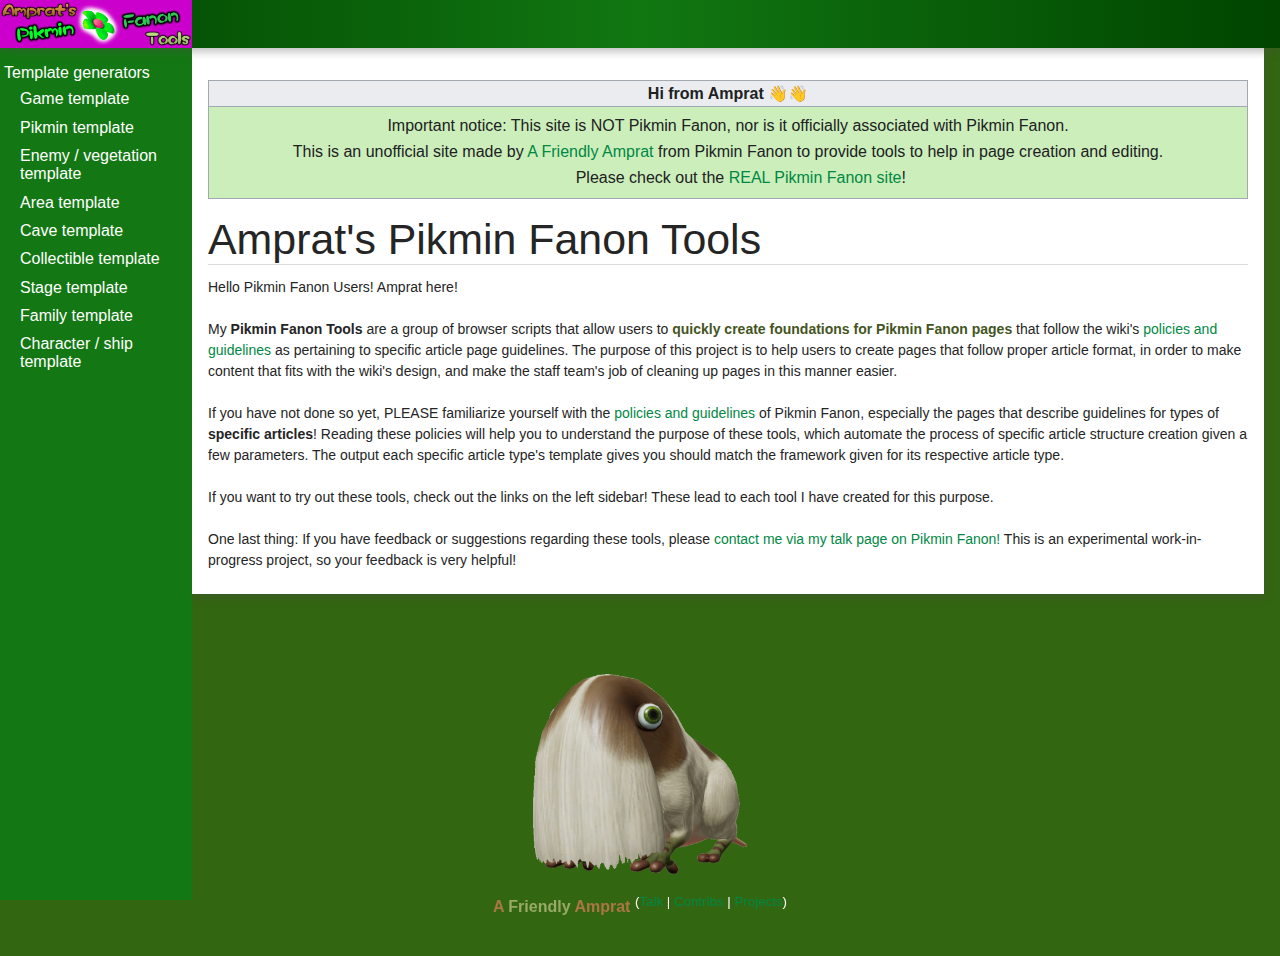
==== index.html @ d7976a55 "Add files via upload" ====
<!DOCTYPE html>
<html lang="en" dir="ltr">
	<head>
		<link rel="icon" type="image/x-icon" href="images/favicon.ico">
		<link rel="stylesheet" href="stylesheets/pf.css">
		<title>Amprat's PF Tools</title>
	</head>
	
	<body class="mediawiki ltr sitedir-ltr mw-hide-empty-elt ns-4 ns-subject mw-editable page-PikminFanon_About rootpage-PikminFanon_About skin-refreshed action-view skin--responsive">		
			<header id="header-wrapper" role="navigation">
				<div id="site-navigation-header" class="site-navigation header-section">
						<div class="site-navigation-full-logos single-wiki">
						<a href="index.html" class="refreshed-logo refreshed-logo-current header-button"><img src="images/SideWiki.png" alt="Amprat's Pikmin Fanon Tools" class="site-navigation-logo-img site-navigation-logo-full"></a></div>
				</div>
			</header>
			<div id="sidebar-wrapper">
				<div id="sidebar">
					<div id="site-navigation-sidebar-heading-categories-sidebar-wrapper">
										</div>
										<div class="sidebar-content sidebar-section">
							<span class="sidebar-heading">Template generators</span>
							<ul>
								<li class="sidebar-link mw-list-item"><a href="game.html" class="sidebar-item">Game template</a></li>
								<li class="sidebar-link mw-list-item"><a href="pikmin.html" class="sidebar-item">Pikmin template</a></li>
								<li class="sidebar-link mw-list-item"><a href="enemy.html" class="sidebar-item">Enemy / vegetation template</a></li>
								<li class="sidebar-link mw-list-item"><a href="area.html" class="sidebar-item">Area template</a></li>
								<li class="sidebar-link mw-list-item"><a href="cave.html" class="sidebar-item">Cave template</a></li>
								<li class="sidebar-link mw-list-item"><a href="treasure.html" class="sidebar-item">Collectible template</a></li>
								<li class="sidebar-link mw-list-item"><a href="stage.html" class="sidebar-item">Stage template</a></li>
								<li class="sidebar-link mw-list-item"><a href="family.html" class="sidebar-item">Family template</a></li>
								<li class="sidebar-link mw-list-item"><a href="character.html" class="sidebar-item">Character / ship template</a></li>
							</ul>
						</div>
				</div>
			</div>
			<div id="content-footer-wrapper">
				<div id="content-wrapper" class="mw-body-content" role="main">
	<div id="site-notice" role="banner">
	<div id="localNotice"><div class="sitenotice" lang="en" dir="ltr"><table class="wikitable" id="wikiSiteNotice" style="background: #cceebb; text-align: center; width: 100%;">
	<tbody><tr>
	<th>Hi from Amprat 👋👋
	</th></tr>
	<tr>
	<td>
	<p>Important notice: This site is NOT Pikmin Fanon, nor is it officially associated with Pikmin Fanon.</p>
	<p>This is an unofficial site made by <a href="https://pikminfanon.com/wiki/User:A_Friendly_Amprat" title="User:A Friendly Amprat">A Friendly Amprat</a> from Pikmin Fanon to provide tools to help in page creation and editing.</p>
	<dl><dd>Please check out the <a href="https://pikminfanon.com" title="Pikmin Fanon">REAL Pikmin Fanon site</a>!</dd></dl>
	</td></tr></tbody></table></div></div>					</div>
									<main>
						<article>
							<header id="content-heading">
								<h1 id="firstHeading" class="firstHeading"><span class="mw-page-title-namespace">Amprat's Pikmin Fanon Tools</span></h1>
								<div class="mw-indicators">
	</div>
							</header>
							<div id="main-title-messages">
								<div id="siteSub">From Pikmin Fanon</div>
														</div>
															<div id="content" role="article" class="ve-init-mw-desktopArticleTarget-targetContainer">
		<div id="mw-content-text" class="mw-body-content mw-content-ltr" lang="en" dir="ltr"><div class="mw-parser-output"><p>
		Hello Pikmin Fanon Users! Amprat here!<br><br>
		My <b>Pikmin Fanon Tools</b> are a group of browser scripts that allow users to <b><span style="color:#452">quickly create foundations for Pikmin Fanon pages</span></b> that follow the wiki's <a href="https://pikminfanon.com/wiki/PikminFanon:Policies_and_guidelines" title="PikminFanon:Policies and guidelines">policies and guidelines</a> as pertaining to specific article page guidelines.
		The purpose of this project is to help users to create pages that follow proper article format, in order to make content that fits with the wiki's design, and make the staff team's job of cleaning up pages in this manner easier.<br><br>
		If you have not done so yet, PLEASE familiarize yourself with the <a href="https://pikminfanon.com/wiki/PikminFanon:Policies_and_guidelines" title="PikminFanon:Policies and guidelines">policies and guidelines</a> of Pikmin Fanon, especially the pages that describe guidelines for types of <b>specific articles</b>! Reading these policies will help you to understand the purpose of these tools, which automate the process of specific article structure creation given a few parameters. The output each specific article type's template gives you should match the framework given for its respective article type.<br><br>
		If you want to try out these tools, check out the links on the left sidebar! These lead to each tool I have created for this purpose.<br><br>
		One last thing: If you have feedback or suggestions regarding these tools, please <a href="https://pikminfanon.com/wiki/User_talk:A_Friendly_Amprat" title="User talk:A Friendly Amprat">contact me via my talk page on Pikmin Fanon!</a> This is an experimental work-in-progress project, so your feedback is very helpful!
		</p></div></div>
	</div>
	</div>
	</div>
	
	<div>
		 <img src="images/Amprat.png" style="display:block; margin:auto; height:200px; position:relative; top:80px; padding-bottom:40px;" alt="A Friendly Amprat">
		 <p style="display:block; text-align: center; margin:auto; position:relative; top:60px; color: white; padding-bottom:40px;">
			<b><a href="https://pikminfanon.com/wiki/User:A_Friendly_Amprat" title="User:A Friendly Amprat"><span style="color: #A74; text-decoration: inherit; -moz-text-decoration-color: #A74; text-decoration-color: #A74;">A <span style="color:#9A6">Friendly</span> Amprat</span></a></b> <sup>(<a href="https://pikminfanon.com/wiki/User_talk:A_Friendly_Amprat" title="User talk:A Friendly Amprat">Talk</a> | <a href="https://pikminfanon.com/wiki/Special:Contributions/A_Friendly_Amprat" title="Special:Contributions/A Friendly Amprat">Contribs</a> | <a href="https://pikminfanon.com/wiki/User:A_Friendly_Amprat/Projects" title="User:A Friendly Amprat/Projects">Projects</a>)</sup>
		 </p>
	</div>

	</body>
</html>
---- stylesheets/pf.css ----
.articleSourceCode {
	display: block;
	margin-top: 16px;
	margin-bottom: 12px;
	min-height: 300px;
	padding: 1em;
}

.paramLine {
	margin: 5px;
}

/*
	CSS rules copied from Pikmin Fanon. https://pikminfanon.com/
*/

.client-js .mw-content-ltr .mw-editsection-bracket:first-of-type,
.client-js .mw-content-rtl .mw-editsection-bracket:first-of-type,
.client-js .mw-content-rtl .mw-editsection-bracket:not(:first-of-type),
.client-js .mw-content-ltr .mw-editsection-bracket:not(:first-of-type) {
  margin:0;
  color:inherit
}
.mw-parser-output a.external {
  background-image:linear-gradient(transparent,transparent),url("data:image/svg+xml,%3Csvg xmlns=%22http://www.w3.org/2000/svg%22 width=%2212%22 height=%2212%22%3E %3Cpath fill=%22%23fff%22 stroke=%22%23080%22 d=%22M1.5 4.518h5.982V10.5H1.5z%22/%3E %3Cpath fill=%22%23080%22 d=%22M5.765 1H11v5.39L9.427 7.937l-1.31-1.31L5.393 9.35l-2.69-2.688 2.81-2.808L4.2 2.544z%22/%3E %3Cpath fill=%22%23fff%22 d=%22M9.995 2.004l.022 4.885L8.2 5.07 5.32 7.95 4.09 6.723l2.882-2.88-1.85-1.852z%22/%3E %3C/svg%3E")
}
.mw-parser-output a[href$=".pdf"].external,
.mw-parser-output a[href*=".pdf?"].external,
.mw-parser-output a[href*=".pdf#"].external,
.mw-parser-output a[href$=".PDF"].external,
.mw-parser-output a[href*=".PDF?"].external,
.mw-parser-output a[href*=".PDF#"].external {
  background:url(//upload.wikimedia.org/wikipedia/commons/4/4d/Icon_pdf_file.png) no-repeat right;
  padding:8px 18px 8px 0
}
.infobox {
  clear:right
}
.module-navbox > .mw-collapsible-toggle {
  font-weight:bold;
  transform:translate(-8px,3.15px) 
}
.lua-navbox td,
.lua-navbox th {
  padding:5px
}
.lua-navbox td {
  width:100%
}
.lua-navbox tr:nth-child(even) td {
  background:rgb(0,0,0,.1) 
}
.lua-navbox tr:last-of-type th {
  border-radius:0 0 0 12px
}
.lua-navbox tr:last-of-type td {
  border-radius:0 0 12px 0 
}
.lua-navbox ul {
  margin:0
}
.lua-navbox ul li {
  display:inline
}
.lua-navbox ul li:not(:last-child):after {
  content:" • " 
}
@media screen and (max-width:925px) {
  .lua-navbox {
    width:100%;
    text-align:center
  }
  .lua-navbox th,
  .lua-navbox td {
    display:block
  }
  .lua-navbox td {
    margin-top:2px
  }
  .lua-navbox tr:last-of-type th {
    border-radius:0 
  }
  .lua-navbox tr:last-of-type td {
    border-radius:0 0 12px 12px 
  }
}
#mw_metadata .exif-gpslatitude,
#mw_metadata .exif-gpslongitude,
#mw_metadata .exif-artist {
  display:none
}
body {
  background:#361;
  font-family:'Helvetica Neue',Helvetica,Arial,sans-serif
}
element.style {
}
#header-wrapper {
  background:linear-gradient(to left,#040 0,#171 50%,#040 100%)
}
element.style {
}
.refreshed-dropdown-tray a,
#refreshed-toolbox a,
.catlinks a {
  color:#171
}
element.style {
}
a {
  text-decoration:none;
  color:#171;
  background:none
}
element.style {
}
.mw-parser-output a.extiw,
.mw-parser-output a.external {
  color:#094
}
element.style {
}
#sidebar-toggler-checkbox:checked ~ #sidebar-wrapper {
  transform:translateX(0);
  box-shadow:0 3px 9px 0 rgb(75 75 75 / 40%)
}
@media screen and (max-width:719px) #sidebar-wrapper {
  background:#094
}
#sidebar-wrapper {
  background:#137813
}
.header-button:hover {
  background:#cc00cc!important
}
a,
#p-personal li a,
#p-cactions li a,
#bodyContent a.extiw,
#bodyContent a.external {
  color:#084
}
a:visited,
#bodyContent a.extiw:visited,
#bodyContent a.external:visited {
  color:#084
}
a:hover,
#p-personal li a:hover,
#bodyContent a.extiw:hover,
#bodyContent a.external:hover {
  color:#cbd
}
a:visited:hover,
#bodyContent a.extiw:visited:hover,
#bodyContent a.external:visited:hover {
  color:#0b4
}
a.new:link,
a.new:visited,
#p-personal li a.new,
#p-cactions .new a,
#p-personal li a.new:visited,
#p-cactions .new a:visited {
  color:#bb0
}
a.sidebar-item {
  padding-top:0.2em;
  padding-bottom:0.2em;
  color:#FFF;
  padding-left:1em;
  padding-right:1em;
  border-left:0.3em solid transparent;
  border-right:0.3em solid transparent;
  text-decoration:none;
  display:block
}
@media (max-width:720px) {
  .infobox {
    float:none!important;
    width:100%!important
  }
}
/* Cached 20241205040336 */


.embedvideo {
  margin:0;
  max-width:100%;
  display:inline-block
}
.embedvideo-wrapper {
  position:relative;
  display:block
}
.embedvideo-player {
  width:100%;
  height:100%
}
.embedvideo-consent {
  z-index:1;
  background-color:#eaecf0
}
.embedvideo-player,
.embedvideo-consent {
  position:absolute;
  left:0;
  right:0;
  top:0;
  bottom:0;
  overflow:hidden
}
.embedvideo-overlay {
  display:none
}
.embedvideo--autoresize {
  width:100%;
  aspect-ratio:1.77777778
}
.embedvideo--autoresize .embedvideo-wrapper {
  height:100%
}
.embedvideo.mw-halign-right {
  margin:0 0 0.5em 0.5em;
  clear:right;
  float:right
}
.embedvideo.mw-halign-left {
  margin:0 0.5em 0.5em 0;
  clear:left;
  float:left
}
.embedvideo.mw-halign-none {
  clear:none;
  float:none
}
.embedvideo.mw-halign-center {
  margin:0 auto;
  display:table;
  border-collapse:collapse;
  clear:none;
  float:none
}
.embedvideo.mw-halign-right,
.embedvideo.mw-halign-left,
.embedvideo.mw-halign-none,
.embedvideo.mw-halign-center {
  display:block
}
.embedvideo.mw-valign-middle {
  vertical-align:middle
}
.embedvideo.mw-valign-baseline {
  vertical-align:baseline
}
.embedvideo.mw-valign-sub {
  vertical-align:sub
}
.embedvideo.mw-valign-super {
  vertical-align:super
}
.embedvideo.mw-valign-top {
  vertical-align:top
}
.embedvideo.mw-valign-text-top {
  vertical-align:text-top
}
.embedvideo.mw-valign-bottom {
  vertical-align:bottom
}
.embedvideo.mw-valign-text-bottom {
  vertical-align:text-bottom
}
.embedvideo figcaption {
  font-size:88.4%;
  padding:3px 0
}
video.thumbborder,
audio.thumbborder {
  border:1pt solid #c8ccd1
}
@media screen {
  .mw-inputbox-centered {
    margin-left:auto;
    margin-right:auto;
    text-align:center
  }
  .mw-inputbox-inline {
    display:inline
  }
  .mw-inputbox-element.mw-inputbox-element {
    display:inline-table;
    white-space:nowrap
  }
  .mw-inputbox-input {
    margin-bottom:0.5em
  }
  .mw-inputbox-createbox:required:invalid ~ .mw-ui-button {
    background-color:#c8ccd1;
    color:#fff;
    border-color:#c8ccd1;
    cursor:default
  }
}
@media print {
  .mw-inputbox-centered,
  .bodySearch,
  .createbox,
  .searchbox,
  .commentbox,
  .mw-movebox {
    display:none
  }
}
.client-nojs #ca-ve-edit,
.ve-not-available #ca-ve-edit,
.client-nojs .mw-editsection-divider,
.ve-not-available .mw-editsection-divider,
.client-nojs .mw-editsection-visualeditor,
.ve-not-available .mw-editsection-visualeditor {
  display:none
}
.client-js .mw-content-ltr .mw-editsection-bracket:first-of-type,
.client-js .mw-content-rtl .mw-editsection-bracket:not(:first-of-type) {
  margin-right:0.25em;
  color:#54595d
}
.client-js .mw-content-rtl .mw-editsection-bracket:first-of-type,
.client-js .mw-content-ltr .mw-editsection-bracket:not(:first-of-type) {
  margin-left:0.25em;
  color:#54595d
}
.mw-ui-button {
  background-color:#f8f9fa;
  color:#202122;
  display:inline-block;
  box-sizing:border-box;
  margin:0;
  border:1px solid #a2a9b1;
  border-radius:0;
  cursor:pointer;
  vertical-align:middle;
  font-family:inherit;
  font-size:1em;
  font-weight:bold;
  line-height:1.28571429em;
  text-align:center;
  -webkit-appearance:none
}
.mw-ui-button:not(.mw-ui-icon-element) {
  min-height:32px;
  min-width:4em;
  max-width:28.75em;
  padding:5px 12px
}
.mw-ui-button:not(:disabled) {
  transition-property:background-color,color,border-color,box-shadow;
  transition-duration:100ms
}
.mw-ui-button:not(:disabled):visited {
  color:#202122
}
.mw-ui-button:not(:disabled):hover {
  background-color:#fff;
  color:#404244;
  border-color:#a2a9b1
}
.mw-ui-button:not(:disabled):focus {
  color:#202122;
  border-color:#36c;
  box-shadow:inset 0 0 0 1px #36c,inset 0 0 0 2px #fff;
  outline-width:0
}
.mw-ui-button:not(:disabled):focus::-moz-focus-inner {
  border-color:transparent;
  padding:0
}
.mw-ui-button:not(:disabled):active,
.mw-ui-button:not(:disabled).is-on {
  background-color:#c8ccd1;
  color:#000;
  border-color:#72777d;
  box-shadow:none
}
.mw-ui-button:disabled {
  background-color:#c8ccd1;
  color:#fff;
  border-color:#c8ccd1;
  cursor:default
}
.mw-ui-button.mw-ui-icon-element:not(.mw-ui-icon-with-label-desktop) {
  color:transparent !important
}
.mw-ui-button.mw-ui-icon-element:not(.mw-ui-icon-with-label-desktop) span {
  display:block;
  position:absolute !important;
  clip:rect(1px,1px,1px,1px);
  width:1px;
  height:1px;
  margin:-1px;
  border:0;
  padding:0;
  overflow:hidden
}
@media all and (max-width:1000px) {
  .mw-ui-button.mw-ui-icon-element.mw-ui-icon-with-label-desktop {
    color:transparent !important
  }
  .mw-ui-button.mw-ui-icon-element span {
    display:block;
    position:absolute !important;
    clip:rect(1px,1px,1px,1px);
    width:1px;
    height:1px;
    margin:-1px;
    border:0;
    padding:0;
    overflow:hidden
  }
}
.mw-ui-button.mw-ui-quiet,
.mw-ui-button.mw-ui-quiet.mw-ui-progressive,
.mw-ui-button.mw-ui-quiet.mw-ui-destructive {
  background-color:transparent;
  color:#202122;
  border-color:transparent;
  font-weight:bold
}
.mw-ui-button.mw-ui-quiet:not(.mw-ui-icon-element),
.mw-ui-button.mw-ui-quiet.mw-ui-progressive:not(.mw-ui-icon-element),
.mw-ui-button.mw-ui-quiet.mw-ui-destructive:not(.mw-ui-icon-element) {
  min-height:32px
}
input[type='checkbox']:hover + .mw-ui-button.mw-ui-quiet,
input[type='checkbox']:hover + .mw-ui-button.mw-ui-quiet.mw-ui-progressive,
input[type='checkbox']:hover + .mw-ui-button.mw-ui-quiet.mw-ui-destructive,
.mw-ui-button.mw-ui-quiet:hover,
.mw-ui-button.mw-ui-quiet.mw-ui-progressive:hover,
.mw-ui-button.mw-ui-quiet.mw-ui-destructive:hover {
  background-color:rgba(0,24,73,0.02745098);
  color:#202122;
  border-color:transparent
}
input[type='checkbox']:focus + .mw-ui-button.mw-ui-quiet,
input[type='checkbox']:focus + .mw-ui-button.mw-ui-quiet.mw-ui-progressive,
input[type='checkbox']:focus + .mw-ui-button.mw-ui-quiet.mw-ui-destructive,
.mw-ui-button.mw-ui-quiet:focus,
.mw-ui-button.mw-ui-quiet.mw-ui-progressive:focus,
.mw-ui-button.mw-ui-quiet.mw-ui-destructive:focus {
  color:#202122;
  border-color:#36c;
  box-shadow:inset 0 0 0 1px #36c,inset 0 0 0 2px #fff
}
input[type='checkbox']:active + .mw-ui-button.mw-ui-quiet,
input[type='checkbox']:active + .mw-ui-button.mw-ui-quiet.mw-ui-progressive,
input[type='checkbox']:active + .mw-ui-button.mw-ui-quiet.mw-ui-destructive,
.mw-ui-button.mw-ui-quiet:active,
.mw-ui-button.mw-ui-quiet.mw-ui-progressive:active,
.mw-ui-button.mw-ui-quiet.mw-ui-destructive:active {
  background-color:rgba(0,36,73,0.08235294);
  color:#000;
  border-color:#72777d;
  box-shadow:none
}
.mw-ui-button.mw-ui-quiet:disabled,
.mw-ui-button.mw-ui-quiet.mw-ui-progressive:disabled,
.mw-ui-button.mw-ui-quiet.mw-ui-destructive:disabled,
.mw-ui-button.mw-ui-quiet:disabled:hover,
.mw-ui-button.mw-ui-quiet.mw-ui-progressive:disabled:hover,
.mw-ui-button.mw-ui-quiet.mw-ui-destructive:disabled:hover,
.mw-ui-button.mw-ui-quiet:disabled:active,
.mw-ui-button.mw-ui-quiet.mw-ui-progressive:disabled:active,
.mw-ui-button.mw-ui-quiet.mw-ui-destructive:disabled:active {
  background-color:transparent;
  color:#72777d;
  border-color:transparent
}
.mw-ui-button.mw-ui-progressive:not(:disabled) {
  background-color:#36c;
  color:#fff;
  border-color:#36c
}
.mw-ui-button.mw-ui-progressive:not(:disabled):hover {
  background-color:#447ff5;
  border-color:#447ff5
}
.mw-ui-button.mw-ui-progressive:not(:disabled):focus {
  box-shadow:inset 0 0 0 1px #36c,inset 0 0 0 2px #fff
}
.mw-ui-button.mw-ui-progressive:not(:disabled):active,
.mw-ui-button.mw-ui-progressive:not(:disabled).is-on {
  background-color:#2a4b8d;
  border-color:#2a4b8d;
  box-shadow:none
}
.mw-ui-button.mw-ui-progressive:disabled {
  background-color:#c8ccd1;
  color:#fff;
  border-color:#c8ccd1
}
.mw-ui-button.mw-ui-progressive.mw-ui-quiet {
  color:#36c;
  background-color:transparent;
  border-color:transparent
}
input[type='checkbox']:hover + .mw-ui-button.mw-ui-progressive.mw-ui-quiet,
.mw-ui-button.mw-ui-progressive.mw-ui-quiet:hover {
  background-color:rgba(52,123,255,0.2);
  border-color:transparent;
  color:#447ff5
}
input[type='checkbox']:focus + .mw-ui-button.mw-ui-progressive.mw-ui-quiet,
.mw-ui-button.mw-ui-progressive.mw-ui-quiet:focus {
  color:#36c;
  border-color:#36c
}
input[type='checkbox']:active + .mw-ui-button.mw-ui-progressive.mw-ui-quiet,
.mw-ui-button.mw-ui-progressive.mw-ui-quiet:active {
  color:#fff;
  background-color:#2a4b8d;
  border-color:#2a4b8d
}
.mw-ui-button.mw-ui-destructive:not(:disabled) {
  background-color:#d33;
  color:#fff;
  border-color:#d33
}
.mw-ui-button.mw-ui-destructive:not(:disabled):hover {
  background-color:#ff4242;
  border-color:#ff4242
}
.mw-ui-button.mw-ui-destructive:not(:disabled):focus {
  box-shadow:inset 0 0 0 1px #d33,inset 0 0 0 2px #fff
}
.mw-ui-button.mw-ui-destructive:not(:disabled):active,
.mw-ui-button.mw-ui-destructive:not(:disabled).is-on {
  background-color:#b32424;
  border-color:#b32424;
  box-shadow:none
}
.mw-ui-button.mw-ui-destructive:disabled {
  background-color:#c8ccd1;
  color:#fff;
  border-color:#c8ccd1
}
.mw-ui-button.mw-ui-destructive.mw-ui-quiet {
  color:#d33;
  background-color:transparent;
  border-color:transparent
}
input[type='checkbox']:hover + .mw-ui-button.mw-ui-destructive.mw-ui-quiet,
.mw-ui-button.mw-ui-destructive.mw-ui-quiet:hover {
  background-color:rgba(209,29,19,0.2);
  border-color:transparent;
  color:#ff4242
}
input[type='checkbox']:focus + .mw-ui-button.mw-ui-destructive.mw-ui-quiet,
.mw-ui-button.mw-ui-destructive.mw-ui-quiet:focus {
  color:#d33;
  border-color:#d33
}
input[type='checkbox']:active + .mw-ui-button.mw-ui-destructive.mw-ui-quiet,
.mw-ui-button.mw-ui-destructive.mw-ui-quiet:active {
  color:#fff;
  background-color:#b32424;
  border-color:#b32424
}
.mw-ui-button.mw-ui-big {
  font-size:1.3em
}
.mw-ui-button.mw-ui-block {
  display:block;
  width:100%;
  margin-left:auto;
  margin-right:auto
}
a.mw-ui-button {
  text-decoration:none
}
a.mw-ui-button:hover,
a.mw-ui-button:focus {
  text-decoration:none
}
.mw-ui-button-group > * {
  min-width:48px;
  border-radius:0;
  float:left
}
.mw-ui-button-group > *:first-child {
  border-top-left-radius:0;
  border-bottom-left-radius:0
}
.mw-ui-button-group > *:not(:first-child) {
  border-left:0
}
.mw-ui-button-group > *:last-child {
  border-top-right-radius:0;
  border-bottom-right-radius:0
}
.mw-ui-button-group .is-on .button {
  cursor:default
}
.mw-ui-checkbox {
  display:table;
  position:relative;
  line-height:1.5625em;
  vertical-align:middle
}
.mw-ui-checkbox * {
  font-size:inherit;
  vertical-align:middle
}
.mw-ui-checkbox [type='checkbox'] {
  display:table-cell;
  position:relative;
  width:1.5625em;
  height:1.5625em;
  max-width:none;
  opacity:0;
  z-index:1
}
.mw-ui-checkbox [type='checkbox'] + label {
  display:table-cell;
  padding-left:0.4em
}
.mw-ui-checkbox [type='checkbox'] + label:before {
  content:'';
  background-color:#fff;
  background-origin:border-box;
  background-position:center center;
  background-repeat:no-repeat;
  background-size:0 0;
  box-sizing:border-box;
  position:absolute;
  top:50%;
  left:0;
  width:1.5625em;
  height:1.5625em;
  margin-top:-0.78125em;
  border:1px solid #72777d;
  border-radius:0
}
.mw-ui-checkbox [type='checkbox']:checked + label:before {
  background-image:url(/w/resources/src/mediawiki.ui.checkbox/images/checkbox-checked.svg?8153e);
  background-size:90% 90%
}
.mw-ui-checkbox [type='checkbox']:enabled {
  cursor:pointer
}
.mw-ui-checkbox [type='checkbox']:enabled + label {
  cursor:pointer
}
.mw-ui-checkbox [type='checkbox']:enabled + label:before {
  cursor:pointer;
  transition:background-color 100ms,color 100ms,border-color 100ms,box-shadow 100ms
}
.mw-ui-checkbox [type='checkbox']:enabled:focus + label:before {
  border-color:#36c;
  box-shadow:inset 0 0 0 1px #36c
}
.mw-ui-checkbox [type='checkbox']:enabled:hover + label:before {
  border-color:#447ff5
}
.mw-ui-checkbox [type='checkbox']:enabled:active + label:before {
  background-color:#2a4b8d;
  border-color:#2a4b8d;
  box-shadow:inset 0 0 0 1px #2a4b8d
}
.mw-ui-checkbox [type='checkbox']:enabled:checked + label:before {
  background-color:#36c;
  border-color:#36c
}
.mw-ui-checkbox [type='checkbox']:enabled:checked:focus + label:before {
  background-color:#36c;
  border-color:#36c;
  box-shadow:inset 0 0 0 1px #36c,inset 0 0 0 2px #fff
}
.mw-ui-checkbox [type='checkbox']:enabled:checked:hover + label:before {
  background-color:#447ff5;
  border-color:#447ff5
}
.mw-ui-checkbox [type='checkbox']:enabled:checked:active + label:before {
  background-color:#2a4b8d;
  border-color:#2a4b8d
}
.mw-ui-checkbox [type='checkbox']:disabled + label:before {
  background-color:#c8ccd1;
  border-color:#c8ccd1
}
.mw-ui-input {
  background-color:#fff;
  color:#000;
  box-sizing:border-box;
  display:block;
  width:100%;
  border:1px solid #a2a9b1;
  border-radius:0;
  padding:6px 8px;
  box-shadow:inset 0 0 0 1px transparent;
  font-family:inherit;
  font-size:inherit;
  line-height:1.28571429em;
  vertical-align:middle
}
.mw-ui-input::-webkit-input-placeholder {
  color:#72777d;
  opacity:1
}
.mw-ui-input:-ms-input-placeholder {
  color:#72777d;
  opacity:1
}
.mw-ui-input::-moz-placeholder {
  color:#72777d;
  opacity:1
}
.mw-ui-input::placeholder {
  color:#72777d;
  opacity:1
}
.mw-ui-input:invalid {
  box-shadow:none
}
.mw-ui-input:hover {
  border-color:#72777d
}
.mw-ui-input:focus {
  border-color:#36c;
  box-shadow:inset 0 0 0 1px #36c;
  outline:0
}
.mw-ui-input:not(:disabled) {
  transition:color 100ms,border-color 100ms,box-shadow 100ms
}
.mw-ui-input:disabled {
  border-color:#eaecf0;
  color:#c8ccd1
}
.mw-ui-input[type='search'] {
  -webkit-appearance:none;
  -moz-appearance:textfield
}
.mw-ui-input[type='search']::-ms-clear {
  display:none
}
.mw-ui-input[type='search']::-webkit-search-cancel-button,
.mw-ui-input[type='search']::-webkit-search-decoration {
  -webkit-appearance:none
}
textarea.mw-ui-input {
  min-height:8em
}
.mw-ui-input-inline {
  display:inline-block;
  width:auto;
  max-width:100%
}
.mw-ui-input-large {
  margin-top:0;
  margin-bottom:0
}
.mw-ui-input-large + .mw-ui-input-large {
  margin-top:-1px
}
.mw-ui-input-large:focus {
  position:relative
}
input.mw-ui-input-large {
  padding:8px;
  font-size:1.75em;
  font-weight:bold;
  line-height:1.25em
}
@media (prefers-reduced-motion:reduce) {
  *,
  ::before,
  ::after {
    animation-delay:-0.01ms !important;
    animation-duration:0.01ms !important;
    animation-iteration-count:1 !important;
    scroll-behavior:auto !important;
    transition-duration:0ms !important
  }
}
div.tright,
div.floatright,
table.floatright {
  clear:right;
  float:right
}
div.tleft,
div.floatleft,
table.floatleft {
  float:left;
  clear:left
}
div.floatright,
table.floatright {
  margin:0 0 0.5em 0.5em
}
div.floatleft,
table.floatleft {
  margin:0 0.5em 0.5em 0
}
div.thumb {
  width:auto;
  background-color:transparent;
  margin-bottom:0.5em
}
div.tleft {
  margin:0.5em 1.4em 1.3em 0
}
div.tright {
  margin:0.5em 0 1.3em 1.4em
}
.thumbcaption {
  text-align:left;
  line-height:1.4em;
  padding:3px
}
div.thumbinner {
  padding:3px;
  text-align:center;
  overflow:hidden
}
.mw-message-box {
  color:#000;
  box-sizing:border-box;
  margin-bottom:16px;
  border:1px solid;
  padding:12px 24px;
  word-wrap:break-word;
  overflow-wrap:break-word;
  overflow:hidden;
  background-color:#eaecf0;
  border-color:#a2a9b1
}
.mw-message-box > :only-child {
  margin:0
}
.mw-message-box h2 {
  color:inherit;
  display:block;
  border:0;
  font-size:1em;
  font-weight:bold
}
.mw-message-box .mw-logevent-loglines li {
  font-size:90%
}
.mw-message-box-error {
  background-color:#fee7e6;
  border-color:#d33
}
.mw-message-box-warning {
  background-color:#fef6e7;
  border-color:#fc3
}
.mw-message-box-success {
  background-color:#d5fdf4;
  border-color:#14866d
}
.toctogglecheckbox:checked ~ ul {
  display:none
}
@media screen and (max-width:719px) {
  .refreshed-dropdown-tray {
    left:0;
    right:0;
    font-size:1.2em
  }
  #user-info-dropdown-tray {
    right:0
  }
  body {
    overflow-x:hidden
  }
  #site-navigation-header .site-navigation-full-logos {
    display:none
  }
  #header-categories-user-info-search-wrapper {
    -webkit-flex-direction:row-reverse;
    -moz-flex-direction:row-reverse;
    flex-direction:row-reverse
  }
  #explore-header-categories {
    display:none
  }
  #user-info-dropdown-button .refreshed-username,
  #user-info-dropdown-button .refreshed-icon-refreshed-dropdown-expand {
    display:none
  }
  #sidebar-wrapper {
    z-index:103
  }
  div#sidebar-wrapper {
    margin-top:0
  }
  #header-search-dropdown-tray {
    padding-left:0.5em;
    padding-right:0.5em;
    width:100%;
    right:0
  }
  #searchInput {
    outline:0;
    border-bottom:3px solid transparent;
    padding-left:0.25em;
    padding-right:2.5em;
    width:100%
  }
  #searchInput:focus {
    border-color:currentColor
  }
  [dir=ltr] .searchButton {
    background-image:url("data:image/svg+xml,%3Csvg xmlns='http://www.w3.org/2000/svg' width='20' height='20' viewBox='0 0 20 20'%3E%3Cpath d='M10 2L8.59 3.42 14.17 9H2v2h12.17l-5.58 5.59L10 18l8-8-8-8z'/%3E%3C/svg%3E")
  }
  [dir=rtl] .searchButton {
    background-image:url("data:image/svg+xml,%3Csvg xmlns='http://www.w3.org/2000/svg' width='20' height='20' viewBox='0 0 20 20'%3E%3Cpath d='M2 10l8 8 1.4-1.4L5.8 11H18V9H5.8l5.6-5.6L10 2z'/%3E%3C/svg%3E")
  }
  #header-suggestions {
    margin-top:0.5em !important;
    width:100% !important;
    left:0 !important;
    right:0 !important
  }
  #header-suggestions .suggestions-result,
  #header-suggestions .suggestions-special {
    padding:0.75em 0.5em !important
  }
  #header-suggestions .suggestions-result {
    border-bottom:1px solid #ddd
  }
  #header-suggestions .suggestions-special {
    margin-top:0 !important
  }
  #sidebar-wrapper {
    font-size:1.2em
  }
  #content-heading {
    text-align:center
  }
  .mw-indicators {
    float:none;
    text-align:right
  }
  #refreshed-toolbox {
    font-size:1.25em;
    overflow-x:auto
  }
  #p-namespaces .ca-subject {
    display:none
  }
  .selected#ca-talk {
    display:none
  }
  .inline-tool-text {
    display:none
  }
  .p-views > a,
  .combined-tools-dropdown {
    margin-left:0.75em
  }
  #toolbox-dropdown-tray {
    font-size:inherit
  }
  .mw-indicator {
    display:none
  }
  #toc {
    font-size:1.25em;
    line-height:1.2em;
    width:100%;
    box-sizing:border-box
  }
  #catlinks {
    text-align:center;
    font-size:1.2em
  }
  .thumb.thumb {
    width:100% !important;
    margin:0 !important;
    text-align:center;
    float:none
  }
  .thumbinner.thumbinner {
    width:50% !important;
    padding:0.75em 0 !important;
    margin-bottom:0.5em;
    display:inline-block
  }
  .thumbinner img {
    width:100%;
    height:auto;
    border:0 !important
  }
  .thumbcaption {
    text-align:center !important;
    margin-bottom:-.75em !important
  }
  .magnify {
    display:none
  }
  .action-edit input[type="text"],
  .action-edit input[type="number"],
  .action-edit textarea {
    font-size:1.063em
  }
  #footer-wrapper {
    text-align:center;
    font-size:1.2em
  }
  .footer-row-item {
    margin-left:0.5em;
    margin-right:0.5em
  }
}
@media screen and (min-width:720px) and (max-width:1000px) {
  #p-tools {
    position:relative
  }
  #user-info-dropdown-tray {
    right:1em
  }
  .refreshed-dropdown-tray {
    width:12em
  }
  #sidebar-wrapper {
    z-index:103
  }
  div#sidebar-wrapper {
    margin-top:0
  }
  #header-search-dropdown-tray {
    padding-left:0.5em;
    padding-right:0.5em;
    width:20em;
    right:0
  }
  #searchInput {
    outline:0;
    border-bottom:3px solid transparent;
    padding-left:0.25em;
    padding-right:2.5em;
    width:100%
  }
  #searchInput:focus {
    border-color:currentColor
  }
  [dir=ltr] .searchButton {
    background-image:url("data:image/svg+xml,%3Csvg xmlns='http://www.w3.org/2000/svg' width='20' height='20' viewBox='0 0 20 20'%3E%3Cpath d='M10 2L8.59 3.42 14.17 9H2v2h12.17l-5.58 5.59L10 18l8-8-8-8z'/%3E%3C/svg%3E")
  }
  [dir=rtl] .searchButton {
    background-image:url("data:image/svg+xml,%3Csvg xmlns='http://www.w3.org/2000/svg' width='20' height='20' viewBox='0 0 20 20'%3E%3Cpath d='M2 10l8 8 1.4-1.4L5.8 11H18V9H5.8l5.6-5.6L10 2z'/%3E%3C/svg%3E")
  }
  #header-suggestions {
    margin-top:0.5em !important;
    width:20em !important;
    left:auto !important;
    right:0 !important
  }
  #header-suggestions .suggestions-result,
  #header-suggestions .suggestions-special {
    padding:0.75em 0.5em !important
  }
  #header-suggestions .suggestions-result {
    border-bottom:1px solid #ddd
  }
  #header-suggestions .suggestions-special {
    margin-top:0 !important
  }
  #site-navigation-header .site-navigation-icon-logos {
    display:none
  }
  #user-info-dropdown-button {
    width:auto;
    padding-left:0.5em;
    padding-right:0.5em
  }
  #site-navigation-sidebar-heading-categories-sidebar-wrapper {
    display:none
  }
  a#back-to-subject {
    display:none
  }
  .mw-indicator {
    display:inline-block
  }
}
@media screen and (min-width:1001px) {
  #p-tools {
    position:relative
  }
  a#back-to-subject {
    display:none
  }
  .refreshed-dropdown-tray {
    width:12em
  }
  #site-navigation-header .site-navigation-icon-logos {
    display:none
  }
  #user-info-dropdown-button {
    width:auto;
    padding-left:0.5em;
    padding-right:0.5em
  }
  #sidebar-toggler {
    display:none
  }
  div#sidebar {
    margin-top:0
  }
  #header-search-dropdown-tray {
    background:none;
    margin:inherit;
    padding:inherit;
    height:inherit;
    z-index:initial;
    box-shadow:none;
    display:inline-block;
    position:relative;
    width:15em;
    overflow-y:visible
  }
  #searchInput {
    position:absolute;
    top:50%;
    margin-top:-1em
  }
  .searchButton {
    right:0;
    background-image:url(data:image/svg+xml,%3Csvg%20xmlns%3D%22http%3A%2F%2Fwww.w3.org%2F2000%2Fsvg%22%20width%3D%2220%22%20height%3D%2220%22%20viewBox%3D%220%200%2020%2020%22%3E%3Cpath%20d%3D%22M19%2017l-5.15-5.15a7%207%200%201%200-2%202L17%2019zM3.5%208A4.5%204.5%200%201%201%208%2012.5%204.5%204.5%200%200%201%203.5%208z%22%2F%3E%3C%2Fsvg%3E)
  }
  #header-search-dropdown-button {
    display:none
  }
  #site-navigation-sidebar-heading-categories-sidebar-wrapper {
    display:none
  }
  #back-to-subject {
    display:none
  }
  .mw-indicator {
    display:inline-block
  }
}
@media screen {
  #header-wrapper,
  #sidebar-wrapper,
  #footer-wrapper {
    color:#fff
  }
  .header-button {
    background:transparent
  }
  .refreshed-dropdown-checkbox:focus ~ .header-button.refreshed-dropdown-button,
  .refreshed-collapsible-checkbox:focus ~ .header-button.refreshed-collapsible-button,
  #sidebar-toggler-checkbox:focus ~ #header-wrapper #sidebar-toggler-button {
    background:royalblue
  }
  .header-button:hover {
    background:midnightblue
  }
  .header-button:active,
  .refreshed-dropdown-checkbox:checked ~ .header-button.refreshed-dropdown-button,
  .refreshed-collapsible-checkbox:checked ~ .header-button.refreshed-collapsible-button,
  #sidebar-toggler-checkbox:checked ~ #header-wrapper #sidebar-toggler-button {
    background:midnightblue
  }
  .sidebar-button {
    background:transparent
  }
  .refreshed-collapsible-checkbox:focus ~ .sidebar-button.refreshed-collapsible-button {
    background:royalblue
  }
  .sidebar-button:hover {
    background:midnightblue
  }
  .sidebar-button:active,
  .refreshed-collapsible-checkbox:checked ~ .sidebar-button.refreshed-collapsible-button {
    background:midnightblue
  }
  .refreshed-dropdown-tray a,
  #refreshed-toolbox a,
  .catlinks a {
    color:#0645ad
  }
  .refreshed-dropdown-tray li.new a,
  #refreshed-toolbox .new a,
  .catlinks a.new {
    color:#ba0000
  }
  [dir=ltr] #ca-watch .loading,
  [dir=ltr] #ca-unwatch .loading,
  [dir=ltr] #ca-watch a:hover,
  [dir=ltr] #ca-unwatch a:hover {
    background-image:url("data:image/svg+xml,%3Csvg xmlns='http://www.w3.org/2000/svg' width='20' height='20' viewBox='0 0 20 20' fill='%230645ad'%3E%3Cpath d='M20 7h-7L10 .5 7 7H0l5.46 5.47-1.64 7 6.18-3.7 6.18 3.73-1.63-7zm-10 6.9V4.6l1.9 3.9h4.6l-3.73 3.4 1 4.28z'/%3E%3C/svg%3E")
  }
  [dir=rtl] #ca-watch .loading,
  [dir=rtl] #ca-unwatch .loading,
  [dir=rtl] #ca-watch a:hover,
  [dir=rtl] #ca-unwatch a:hover {
    background-image:url("data:image/svg+xml,%3Csvg xmlns='http://www.w3.org/2000/svg' width='20' height='20' viewBox='0 0 20 20' fill='%230645ad'%3E%3Cpath d='M5.4 12.5l-1.6 7 6.2-3.7 6.2 3.7-1.6-7L20 7h-7L10 .5 7 7H0l5.4 5.5zm.8 3.7l1-4.3-3.7-3.4h4.6L10 4.6v9.3l-3.8 2.3z'/%3E%3C/svg%3E")
  }
  #ca-unwatch a {
    background-image:url("data:image/svg+xml,%3Csvg xmlns='http://www.w3.org/2000/svg' width='20' height='20' viewBox='0 0 20 20' fill='%230645ad'%3E%3Cpath d='M20 7h-7L10 .5 7 7H0l5.46 5.47-1.64 7 6.18-3.7 6.18 3.73-1.63-7z'/%3E%3C/svg%3E%0A")
  }
  #ca-watch a {
    background-image:url("data:image/svg+xml,%3Csvg xmlns='http://www.w3.org/2000/svg' width='20' height='20' viewBox='0 0 20 20' fill='%230645ad'%3E%3Cpath d='M20 7h-7L10 .5 7 7H0l5.46 5.47-1.64 7 6.18-3.7 6.18 3.73-1.63-7zm-10 6.9l-3.76 2.27 1-4.28L3.5 8.5h4.61L10 4.6l1.9 3.9h4.6l-3.73 3.4 1 4.28z'/%3E%3C/svg%3E")
  }
  [dir=ltr] #mw-normal-catlinks::before {
    background-image:url("data:image/svg+xml,%3Csvg xmlns='http://www.w3.org/2000/svg' width='20' height='20' viewBox='0 0 20 20' fill='%230645ad'%3E%3Cpath d='M18.72 11L9 1.28A1 1 0 0 0 8.35 1H2a1 1 0 0 0-1 1v6.35a1 1 0 0 0 .28.65L11 18.72a1 1 0 0 0 1.37 0l6.38-6.38a1 1 0 0 0-.03-1.34zM5 7a2 2 0 1 1 2-2 2 2 0 0 1-2 2z'/%3E%3C/svg%3E")
  }
  [dir=rtl] #mw-normal-catlinks::before {
    background-image:url("data:image/svg+xml,%3Csvg xmlns='http://www.w3.org/2000/svg' width='20' height='20' viewBox='0 0 20 20' fill='%230645ad'%3E%3Cpath d='M1.2 12.3l6.4 6.4c.4.4 1 .4 1.4 0L18.7 9c.2-.2.3-.4.3-.6V2c0-.6-.4-1-1-1h-6.4c-.2 0-.5.1-.6.3L1.3 11c-.4.4-.4 1-.1 1.3zM13 5c0-1.1.9-2 2-2s2 .9 2 2-.9 2-2 2-2-.9-2-2z'/%3E%3C/svg%3E")
  }
  #toolbox-dropdown-button {
    background:#eee;
    color:#252525
  }
  #toolbox-dropdown-checkbox:focus ~ #refreshed-toolbox #toolbox-dropdown-button {
    background:royalblue;
    color:#fff
  }
  #toolbox-dropdown-button:hover {
    background:#ccc;
    color:#252525
  }
  #toolbox-dropdown-checkbox:checked ~ #refreshed-toolbox #toolbox-dropdown-button {
    background:#ccc;
    color:#252525
  }
  .refreshed-dropdown-triangle::after {
    border-bottom-color:#fff
  }
  .refreshed-dropdown-tray {
    background-color:#fff;
    color:#252525
  }
  .refreshed-dropdown-tray a {
    padding-top:0.2em;
    padding-bottom:0.2em;
    padding-left:1em;
    padding-right:1em;
    border-left:0.3em solid transparent;
    border-right:0.3em solid transparent;
    text-decoration:none
  }
  .refreshed-dropdown-tray a:focus,
  .refreshed-dropdown-tray a:hover,
  .refreshed-dropdown-tray a:active,
  .refreshed-dropdown-tray a.selected {
    border-left-color:currentColor
  }
  .refreshed-dropdown-tray a:active {
    background-color:#eee
  }
  .refreshed-dropdown-tray a .refreshed-icon {
    vertical-align:middle
  }
  .refreshed-dropdown-checkbox:checked ~ .refreshed-dropdown-button .explore-submenu-dropdown-anchor {
    padding-top:0.2em;
    padding-bottom:0.2em;
    padding-left:1em;
    padding-right:1em;
    border-left:0.3em solid transparent;
    border-right:0.3em solid transparent;
    text-decoration:none;
    border-left-color:currentColor;
    background-color:#eee
  }
  .refreshed-dropdown-checkbox:checked ~ .refreshed-dropdown-button .explore-submenu-dropdown-anchor:focus,
  .refreshed-dropdown-checkbox:checked ~ .refreshed-dropdown-button .explore-submenu-dropdown-anchor:hover,
  .refreshed-dropdown-checkbox:checked ~ .refreshed-dropdown-button .explore-submenu-dropdown-anchor:active,
  .refreshed-dropdown-checkbox:checked ~ .refreshed-dropdown-button .explore-submenu-dropdown-anchor.selected {
    border-left-color:currentColor
  }
  .refreshed-dropdown-checkbox:checked ~ .refreshed-dropdown-button .explore-submenu-dropdown-anchor:active {
    background-color:#eee
  }
  .refreshed-dropdown-checkbox:checked ~ .refreshed-dropdown-button .explore-submenu-dropdown-anchor .refreshed-icon {
    vertical-align:middle
  }
  .refreshed-collapsible-tray {
    background-color:midnightblue
  }
  #content-wrapper {
    background-color:#fff;
    font-family:'Helvetica Neue',Helvetica,Arial,sans-serif;
    color:#252525
  }
  .firstHeading,
  .mw-headline,
  #mw-content-text h1,
  #mw-content-text h2,
  #mw-content-text h3,
  #mw-content-text h4,
  #mw-content-text h5,
  #mw-content-text h6 {
    color:#252525
  }
}
@media screen and (min-width:1001px) {
  #header-wrapper,
  .refreshed-logo-sidebar-current,
  #site-navigation-sidebar-collapsible-button {
    height:3em
  }
  #explore-header-categories-dropdowns {
    margin-top:-3em
  }
  #content-footer-wrapper {
    margin-top:3em
  }
  #refreshed-toolbox {
    top:3em
  }
  #sidebar-wrapper,
  #sidebar {
    margin-top:3em
  }
  .header-button-textless {
    width:3em
  }
  .mw-headline {
    padding-top:3em;
    margin-top:-3em
  }
  .refreshed-icon-refreshed-menu,
  .refreshed-icon-search,
  .refreshed-icon-refreshed-explore {
    width:1.5em;
    height:auto
  }
  #sidebar-wrapper {
    width:12em
  }
  #content-footer-wrapper {
    margin-left:12em
  }
  .single-wiki .refreshed-logo-current,
  .refreshed-logo-other .site-navigation-logo-img,
  .refreshed-logo-other .site-navigation-logo-text {
    width:12em;
    max-width:12em
  }
  .multiple-wikis .refreshed-logo-current {
    width:10em;
    max-width:10em
  }
  #site-navigation-header-dropdown-tray {
    min-width:12em
  }
  #content-footer-wrapper {
    margin-left:12em
  }
  .refreshed-toolbox-stuck {
    left:12em
  }
  #content-footer-wrapper {
    margin-right:1em
  }
  .refreshed-toolbox-stuck {
    right:1em
  }
  #user-info-search-wrapper {
    margin-right:1em
  }
  .refreshed-toolbox-sticky {
    position:-webkit-sticky;
    position:sticky
  }
  .refreshed-toolbox-stuck {
    background-color:#fff;
    padding-left:1em;
    padding-right:1em;
    margin:0 -1em;
    box-shadow:0 3px 9px 0 rgba(75,75,75,0.4)
  }
}
@media screen and (min-width:720px) and (max-width:1000px) {
  #header-wrapper,
  .refreshed-logo-sidebar-current,
  #site-navigation-sidebar-collapsible-button {
    height:3em
  }
  #explore-header-categories-dropdowns {
    margin-top:-3em
  }
  #content-footer-wrapper {
    margin-top:3em
  }
  #refreshed-toolbox {
    top:3em
  }
  #sidebar-wrapper,
  #sidebar {
    margin-top:3em
  }
  .header-button-textless {
    width:3em
  }
  .mw-headline {
    padding-top:3em;
    margin-top:-3em
  }
  .refreshed-icon-refreshed-menu,
  .refreshed-icon-search,
  .refreshed-icon-refreshed-explore {
    width:1.5em;
    height:auto
  }
  #sidebar-wrapper {
    width:12em;
    transform:translateX(-100%)
  }
  .single-wiki .refreshed-logo-current,
  .refreshed-logo-other .site-navigation-logo-img,
  .refreshed-logo-other .site-navigation-logo-text {
    max-width:12em
  }
  .multiple-wikis .refreshed-logo-current {
    max-width:10em
  }
  #site-navigation-header-dropdown-tray {
    min-width:12em
  }
  #sidebar-wrapper {
    background:#194a8d
  }
  .refreshed-toolbox-sticky {
    position:-webkit-sticky;
    position:sticky
  }
  .refreshed-toolbox-stuck {
    background-color:#fff;
    padding-left:1em;
    padding-right:1em;
    margin:0 -1em;
    box-shadow:0 3px 9px 0 rgba(75,75,75,0.4)
  }
}
@media screen and (max-width:719px) {
  #header-wrapper,
  .refreshed-logo-sidebar-current,
  #site-navigation-sidebar-collapsible-button {
    height:2.5em
  }
  #explore-header-categories-dropdowns {
    margin-top:-2.5em
  }
  #content-footer-wrapper {
    margin-top:2.5em
  }
  #refreshed-toolbox {
    top:2.5em
  }
  #sidebar-wrapper,
  #sidebar {
    margin-top:2.5em
  }
  .header-button-textless {
    width:2.5em
  }
  .mw-headline {
    padding-top:2.5em;
    margin-top:-2.5em
  }
  .refreshed-icon-refreshed-menu,
  .refreshed-icon-search,
  .refreshed-icon-refreshed-explore {
    width:1.25em;
    height:auto
  }
  #sidebar-wrapper {
    width:75%;
    transform:translateX(-100%)
  }
  .single-wiki .refreshed-logo-current,
  .refreshed-logo-other .site-navigation-logo-img,
  .refreshed-logo-other .site-navigation-logo-text {
    max-width:12em
  }
  .multiple-wikis .refreshed-logo-current {
    max-width:10em
  }
  #site-navigation-header-dropdown-tray {
    min-width:12em
  }
  #sidebar-wrapper {
    background:#194a8d
  }
}
.mw-wiki-logo {
  background-image:url(https://cdn.pikminfanon.com/wiki.png)
}
@media print {
  table.floatright,
  div.floatright {
    border:0
  }
  table.floatleft,
  div.floatleft {
    border:0
  }
  div.thumb {
    page-break-inside:avoid
  }
  div.thumb a {
    border-bottom:0
  }
  div.thumbinner {
    border:1px;
    background-color:#fff;
    font-size:10pt;
    color:#666;
    border-radius:2px;
    min-width:100px
  }
  .thumbborder {
    border:1pt solid #ddd
  }
  .magnify {
    display:none
  }
  .mw-parser-output a.external {
  }
  .mw-parser-output a.external.text:after,
  .mw-parser-output a.external.autonumber:after {
    content:' (' attr(href) ')';
    word-break:break-all;
    word-wrap:break-word
  }
  .mw-parser-output a.external.text[href^='//']:after,
  .mw-parser-output a.external.autonumber[href^='//']:after {
    content:' (https:' attr(href) ')'
  }
  .wikitable {
    background:#fff;
    margin:1em 0;
    border:1pt solid #aaa;
    border-collapse:collapse;
    font-size:10pt;
    page-break-inside:avoid
  }
  .wikitable > caption {
    padding:5px;
    font-size:10pt
  }
  .wikitable > tr > th,
  .wikitable > tr > td,
  .wikitable > * > tr > th,
  .wikitable > * > tr > td {
    background:#fff !important;
    color:#000 !important;
    border:1pt solid #aaa;
    padding:0.4em 0.6em
  }
  .wikitable > tr > th,
  .wikitable > * > tr > th {
    text-align:center
  }
  table.listing,
  table.listing td {
    border:1pt solid #000;
    border-collapse:collapse
  }
  .catlinks ul {
    display:inline;
    padding:0;
    list-style:none
  }
  .catlinks li {
    display:inline-block;
    line-height:1.15;
    margin:0.1em 0;
    border-left:1pt solid #aaa;
    padding:0 0.4em
  }
  .catlinks li:first-child {
    border-left:0;
    padding-left:0.2em
  }
  .mw-hidden-catlinks,
  .catlinks {
    display:none
  }
  .mw-editsection,
  .mw-editsection-like,
  .mw-indicators,
  #siteNotice,
  .usermessage {
    display:none
  }
  .printfooter {
    padding:1em 0
  }
  .center {
    text-align:center
  }
  a {
    background:none !important;
    padding:0 !important
  }
  a,
  a.external,
  a.new,
  a.stub {
    color:inherit !important;
    text-decoration:inherit !important
  }
  dt {
    font-weight:bold
  }
  h1,
  h2,
  h3,
  h4,
  h5,
  h6 {
    font-weight:bold;
    page-break-after:avoid;
    page-break-before:avoid
  }
  p {
    margin:1em 0;
    line-height:1.2;
    orphans:3;
    widows:3
  }
  img,
  figure {
    page-break-inside:avoid
  }
  img {
    border:0;
    vertical-align:middle
  }
  pre,
  .mw-code {
    background:#fff;
    color:#000;
    border:1pt dashed #000;
    padding:1em;
    font-size:8pt;
    white-space:pre-wrap;
    overflow-x:hidden;
    word-wrap:break-word
  }
  ul {
    list-style-type:square
  }
  .toctogglecheckbox:checked + .toctitle {
    display:none
  }
  .toc {
    background-color:#f9f9f9;
    border:1pt solid #aaa;
    padding:5px;
    display:table
  }
  .tocnumber,
  .toctext {
    display:table-cell
  }
  .tocnumber {
    padding-left:0;
    padding-right:0.5em
  }
  .mw-content-ltr .tocnumber {
    padding-left:0;
    padding-right:0.5em
  }
  .mw-content-rtl .tocnumber {
    padding-left:0.5em;
    padding-right:0
  }
  .refreshed-checkbox,
  body > *,
  #refreshed-toolbox {
    display:none
  }
  body {
    font-family:'Helvetica Neue',Helvetica,Arial,sans-serif
  }
  #content-footer-wrapper {
    display:initial;
    padding:2em
  }
  a:after,
  a.external:after {
    font-weight:bold;
    text-decoration:underline !important
  }
  #toc {
    font-size:1em;
    padding:1em
  }
  #toc h2 {
    padding:0;
    margin:0
  }
  #toc ul {
    list-style:none;
    margin:0
  }
  #toc li {
    margin:0;
    padding:0
  }
  .printfooter {
    display:block;
    padding-top:1em
  }
  .printfooter,
  #footer-wrapper {
    text-align:center;
    color:#aaa
  }
  .footer-row {
    display:block;
    list-style:none;
    margin:0
  }
  .footer-row-item {
    margin:0;
    padding:0.5em;
    font-size:0.8em
  }
  .footer-row-item:first-of-type {
    display:none
  }
  #footer-row-places,
  #footer-row-icons {
    display:none
  }
}
@media screen {
  div.thumbinner {
    border:1px solid #c8ccd1;
    background-color:#f8f9fa;
    font-size:94%
  }
  .thumbimage {
    background-color:#fff;
    border:1px solid #c8ccd1
  }
  .thumbcaption {
    border:0;
    font-size:94%
  }
  .thumbborder {
    border:1px solid #eaecf0
  }
  .magnify {
    float:right;
    margin-left:3px
  }
  .magnify a {
    display:block;
    text-indent:15px;
    white-space:nowrap;
    overflow:hidden;
    width:15px;
    height:11px;
    background-image:url(/w/resources/src/mediawiki.skinning/images/magnify-clip-ltr.svg?8330e);
    -webkit-user-select:none;
    -moz-user-select:none;
    -ms-user-select:none;
    user-select:none
  }
  .mw-content-ltr .thumbcaption {
    text-align:left
  }
  .mw-content-rtl .thumbcaption {
    text-align:right
  }
  .mw-content-ltr .magnify {
    margin-left:3px;
    margin-right:0;
    float:right
  }
  .mw-content-ltr .magnify a {
    background-image:url(/w/resources/src/mediawiki.skinning/images/magnify-clip-ltr.svg?8330e)
  }
  .mw-content-rtl .magnify {
    margin-left:0;
    margin-right:3px;
    float:left
  }
  .mw-content-rtl .magnify a {
    background-image:url(/w/resources/src/mediawiki.skinning/images/magnify-clip-rtl.svg?38fd5)
  }
  a.new {
    color:#d33
  }
  a.mw-selflink {
    color:inherit;
    font-weight:bold;
    text-decoration:inherit
  }
  a.mw-selflink:hover {
    cursor:inherit;
    text-decoration:inherit
  }
  a.mw-selflink:active,
  a.mw-selflink:visited {
    color:inherit
  }
  a.new:visited {
    color:#a55858
  }
  .mw-parser-output a.extiw,
  .mw-parser-output a.external {
    color:#36b
  }
  .mw-parser-output a.extiw:visited,
  .mw-parser-output a.external:visited {
    color:#636
  }
  .mw-parser-output a.extiw:active,
  .mw-parser-output a.external:active {
    color:#b63
  }
  .mw-underline-always a {
    text-decoration:underline
  }
  .mw-underline-never a {
    text-decoration:none
  }
  .plainlinks a.external {
    background:none !important;
    padding:0 !important
  }
  .mw-parser-output a.external {
    color:#36b
  }
  .mw-parser-output a.external,
  .link-mailto,
  .link-ftp,
  .link-irc,
  .link-audio,
  .link-video,
  .link-document {
    background-image:url(/w/resources/src/mediawiki.skinning/images/external-ltr.svg?59558);
    background-position:center right;
    background-repeat:no-repeat;
    padding-right:13px
  }
  .mw-parser-output a.external[href^='mailto:'],
  .link-mailto {
    background-image:url(/w/resources/src/mediawiki.skinning/images/mail.svg?8a79c)
  }
  .mw-parser-output a.external[href^='ftp://'],
  .link-ftp {
    background-image:url(/w/resources/src/mediawiki.skinning/images/ftp-ltr.svg?c5643)
  }
  .mw-parser-output a.external[href^='irc://'],
  .mw-parser-output a.external[href^='ircs://'],
  .link-irc {
    background-image:url(/w/resources/src/mediawiki.skinning/images/chat-ltr.svg?e0649)
  }
  .mw-parser-output a.external[href$='.ogg'],
  .mw-parser-output a.external[href$='.OGG'],
  .mw-parser-output a.external[href$='.mid'],
  .mw-parser-output a.external[href$='.MID'],
  .mw-parser-output a.external[href$='.midi'],
  .mw-parser-output a.external[href$='.MIDI'],
  .mw-parser-output a.external[href$='.mp3'],
  .mw-parser-output a.external[href$='.MP3'],
  .mw-parser-output a.external[href$='.wav'],
  .mw-parser-output a.external[href$='.WAV'],
  .mw-parser-output a.external[href$='.wma'],
  .mw-parser-output a.external[href$='.WMA'],
  .link-audio {
    background-image:url(/w/resources/src/mediawiki.skinning/images/audio-ltr.svg?74d04)
  }
  .mw-parser-output a.external[href$='.ogm'],
  .mw-parser-output a.external[href$='.OGM'],
  .mw-parser-output a.external[href$='.avi'],
  .mw-parser-output a.external[href$='.AVI'],
  .mw-parser-output a.external[href$='.mpeg'],
  .mw-parser-output a.external[href$='.MPEG'],
  .mw-parser-output a.external[href$='.mpg'],
  .mw-parser-output a.external[href$='.MPG'],
  .link-video {
    background-image:url(/w/resources/src/mediawiki.skinning/images/video.svg?a3758)
  }
  .mw-parser-output a.external[href$='.pdf'],
  .mw-parser-output a.external[href$='.PDF'],
  .mw-parser-output a.external[href*='.pdf#'],
  .mw-parser-output a.external[href*='.PDF#'],
  .mw-parser-output a.external[href*='.pdf?'],
  .mw-parser-output a.external[href*='.PDF?'],
  .link-document {
    background-image:url(/w/resources/src/mediawiki.skinning/images/document-ltr.svg?0bf90)
  }
  .mw-parser-output a.extiw,
  .mw-parser-output a.extiw:active {
    color:#36b
  }
  .mw-body-content:after {
    clear:both;
    content:'';
    display:block
  }
  .mw-body-content a.external.free {
    word-wrap:break-word
  }
  .mw-body-content .error {
    font-size:larger;
    color:#d33
  }
  .rtl .mw-parser-output a.external.free,
  .rtl .mw-parser-output a.external.autonumber {
    direction:ltr;
    unicode-bidi:embed
  }
  .mw-hide-empty-elt .mw-parser-output:not(.mw-show-empty-elt) .mw-empty-elt {
    display:none
  }
  .wikitable {
    background-color:#f8f9fa;
    color:#202122;
    margin:1em 0;
    border:1px solid #a2a9b1;
    border-collapse:collapse
  }
  .wikitable > tr > th,
  .wikitable > tr > td,
  .wikitable > * > tr > th,
  .wikitable > * > tr > td {
    border:1px solid #a2a9b1;
    padding:0.2em 0.4em
  }
  .wikitable > tr > th,
  .wikitable > * > tr > th {
    background-color:#eaecf0;
    text-align:center
  }
  .wikitable > caption {
    font-weight:bold
  }
  #catlinks {
    text-align:left
  }
  .catlinks {
    border:1px solid #a2a9b1;
    background-color:#f8f9fa;
    padding:5px;
    margin-top:1em;
    clear:both
  }
  .catlinks ul {
    display:inline;
    margin:0;
    padding:0;
    list-style:none
  }
  .catlinks li {
    display:inline-block;
    line-height:1.25em;
    border-left:1px solid #a2a9b1;
    margin:0.125em 0;
    padding:0 0.5em
  }
  .catlinks li:first-child {
    padding-left:0.25em;
    border-left:0
  }
  .catlinks li a.mw-redirect {
    font-style:italic
  }
  .mw-hidden-cats-hidden,
  .catlinks-allhidden {
    display:none
  }
  .emptyPortlet {
    display:none
  }
  .printfooter,
  .client-nojs #t-print {
    display:none
  }
  .mw-editsection {
    -moz-user-select:none;
    -webkit-user-select:none;
    -ms-user-select:none;
    user-select:none
  }
  .mw-editsection,
  .mw-editsection-like {
    font-size:small;
    font-weight:normal;
    margin-left:1em;
    vertical-align:baseline;
    line-height:1em
  }
  .mw-content-ltr .mw-editsection,
  .mw-content-rtl .mw-content-ltr .mw-editsection,
  .mw-content-ltr .mw-editsection-like,
  .mw-content-rtl .mw-content-ltr .mw-editsection-like {
    margin-left:1em;
    margin-right:0
  }
  .mw-content-rtl .mw-editsection,
  .mw-content-ltr .mw-content-rtl .mw-editsection,
  .mw-content-rtl .mw-editsection-like,
  .mw-content-ltr .mw-content-rtl .mw-editsection-like {
    margin-right:1em;
    margin-left:0
  }
  .mw-indicators {
    float:right
  }
  #siteNotice {
    position:relative;
    text-align:center;
    margin:0
  }
  #localNotice {
    margin-bottom:0.9em
  }
  #siteSub {
    display:none
  }
  #contentSub,
  #contentSub2 {
    font-size:84%;
    line-height:1.2em;
    margin:0 0 1.4em 1em;
    color:#54595d;
    width:auto
  }
  span.subpages {
    display:block
  }
  .usermessage {
    background-color:#fef6e7;
    border:1px solid #fc3;
    color:#000;
    font-weight:bold;
    margin:2em 0 1em;
    padding:0.5em 1em;
    vertical-align:middle
  }
  a:not([href]) {
    cursor:pointer
  }
  a:active {
    color:#faa700
  }
  a:hover,
  a:focus {
    text-decoration:underline
  }
  a:lang(ar),
  a:lang(kk-arab),
  a:lang(mzn),
  a:lang(ps),
  a:lang(ur) {
    text-decoration:none
  }
  img {
    border:0;
    vertical-align:middle
  }
  hr {
    height:1px;
    background-color:#a2a9b1;
    border:0;
    margin:0.2em 0
  }
  h1,
  h2,
  h3,
  h4,
  h5,
  h6 {
    color:#000;
    margin:0;
    padding-top:0.5em;
    padding-bottom:0.17em;
    overflow:hidden
  }
  h1,
  h2 {
    margin-bottom:0.6em;
    border-bottom:1px solid #a2a9b1
  }
  h3,
  h4,
  h5 {
    margin-bottom:0.3em
  }
  h1 {
    font-size:188%;
    font-weight:normal
  }
  h2 {
    font-size:150%;
    font-weight:normal
  }
  h3 {
    font-size:128%
  }
  h4 {
    font-size:116%
  }
  h5 {
    font-size:108%
  }
  h6 {
    font-size:100%
  }
  p {
    margin:0.4em 0 0.5em 0
  }
  p img {
    margin:0
  }
  ul {
    margin:0.3em 0 0 1.6em;
    padding:0
  }
  ol {
    margin:0.3em 0 0 3.2em;
    padding:0;
    list-style-image:none
  }
  li {
    margin-bottom:0.1em
  }
  dt {
    font-weight:bold;
    margin-bottom:0.1em
  }
  dl {
    margin-top:0.2em;
    margin-bottom:0.5em
  }
  dd {
    margin-left:1.6em;
    margin-bottom:0.1em
  }
  pre,
  code,
  tt,
  kbd,
  samp,
  .mw-code {
    font-family:monospace,monospace
  }
  pre,
  code,
  .mw-code {
    background-color:#f8f9fa;
    color:#000;
    border:1px solid #eaecf0
  }
  code {
    border-radius:2px;
    padding:1px 4px
  }
  pre,
  .mw-code {
    padding:1em;
    white-space:pre-wrap;
    overflow-x:hidden;
    word-wrap:break-word
  }
  table {
    font-size:100%
  }
  fieldset {
    border:1px solid #2a4b8d;
    margin:1em 0 1em 0;
    padding:0 1em 1em
  }
  legend {
    padding:0.5em
  }
  form {
    border:0;
    margin:0
  }
  textarea {
    display:block;
    box-sizing:border-box;
    width:100%;
    border:1px solid #c8ccd1;
    padding:0.1em
  }
  .center {
    width:100%;
    text-align:center
  }
  *.center * {
    margin-left:auto;
    margin-right:auto
  }
  .small {
    font-size:94%
  }
  table.small {
    font-size:100%
  }
  @counter-style meetei {
    system:numeric;
    symbols:'\ABF0' '\ABF1' '\ABF2' '\ABF3' '\ABF4' '\ABF5' '\ABF6' '\ABF7' '\ABF8' '\ABF9';
    suffix:') '
  }
  @counter-style santali {
    system:numeric;
    symbols:'\1C50' '\1C51' '\1C52' '\1C53' '\1C54' '\1C55' '\1C56' '\1C57' '\1C58' '\1C59'
  }
  @counter-style myanmar_with_period {
    system:numeric;
    symbols:'\1040' '\1041' '\1042' '\1043' '\1044' '\1045' '\1046' '\1047' '\1048' '\1049';
    suffix:'\104B\0020'
  }
  ol:lang(azb) li,
  ol:lang(bcc) li,
  ol:lang(bgn) li,
  ol:lang(bqi) li,
  ol:lang(fa) li,
  ol:lang(glk) li,
  ol:lang(kk-arab) li,
  ol:lang(lrc) li,
  ol:lang(luz) li,
  ol:lang(mzn) li {
    list-style-type:persian
  }
  ol:lang(ckb) li,
  ol:lang(sdh) li {
    list-style-type:arabic-indic
  }
  ol:lang(hi) li,
  ol:lang(mai) li,
  ol:lang(mr) li,
  ol:lang(ne) li {
    list-style-type:devanagari
  }
  ol:lang(as) li,
  ol:lang(bn) li {
    list-style-type:bengali
  }
  ol:lang(mni) li {
    list-style-type:meetei
  }
  ol:lang(or) li {
    list-style-type:oriya
  }
  ol:lang(sat) li {
    list-style-type:santali
  }
  ol:lang(blk) li,
  ol:lang(kjp) li,
  ol:lang(ksw) li,
  ol:lang(mnw) li,
  ol:lang(my) li,
  ol:lang(shn) li {
    list-style-type:myanmar_with_period
  }
  .mw-content-ltr ul,
  .mw-content-rtl .mw-content-ltr ul {
    margin:0.3em 0 0 1.6em;
    padding:0
  }
  .mw-content-rtl ul,
  .mw-content-ltr .mw-content-rtl ul {
    margin:0.3em 1.6em 0 0;
    padding:0
  }
  .mw-content-ltr ol,
  .mw-content-rtl .mw-content-ltr ol {
    margin:0.3em 0 0 3.2em;
    padding:0
  }
  .mw-content-rtl ol,
  .mw-content-ltr .mw-content-rtl ol {
    margin:0.3em 3.2em 0 0;
    padding:0
  }
  .mw-content-ltr dd,
  .mw-content-rtl .mw-content-ltr dd {
    margin-left:1.6em;
    margin-right:0
  }
  .mw-content-rtl dd,
  .mw-content-ltr .mw-content-rtl dd {
    margin-right:1.6em;
    margin-left:0
  }
  h1:lang(anp),
  h1:lang(as),
  h1:lang(bh),
  h1:lang(bho),
  h1:lang(blk),
  h1:lang(bn),
  h1:lang(gu),
  h1:lang(hi),
  h1:lang(kjp),
  h1:lang(kn),
  h1:lang(ks),
  h1:lang(ksw),
  h1:lang(ml),
  h1:lang(mr),
  h1:lang(my),
  h1:lang(mai),
  h1:lang(mnw),
  h1:lang(ne),
  h1:lang(new),
  h1:lang(or),
  h1:lang(pa),
  h1:lang(pi),
  h1:lang(sa),
  h1:lang(shn),
  h1:lang(syl),
  h1:lang(ta),
  h1:lang(te) {
    line-height:1.6em !important
  }
  h2:lang(anp),
  h2:lang(as),
  h2:lang(bh),
  h2:lang(bho),
  h2:lang(blk),
  h2:lang(bn),
  h2:lang(gu),
  h2:lang(hi),
  h2:lang(kjp),
  h2:lang(kn),
  h2:lang(ks),
  h2:lang(ksw),
  h2:lang(ml),
  h2:lang(mr),
  h2:lang(my),
  h2:lang(mai),
  h2:lang(mnw),
  h2:lang(ne),
  h2:lang(new),
  h2:lang(or),
  h2:lang(pa),
  h2:lang(pi),
  h2:lang(sa),
  h2:lang(shn),
  h2:lang(syl),
  h2:lang(ta),
  h2:lang(te),
  h3:lang(anp),
  h3:lang(as),
  h3:lang(bh),
  h3:lang(bho),
  h3:lang(blk),
  h3:lang(bn),
  h3:lang(gu),
  h3:lang(hi),
  h3:lang(kjp),
  h3:lang(kn),
  h3:lang(ks),
  h3:lang(ksw),
  h3:lang(ml),
  h3:lang(mr),
  h3:lang(my),
  h3:lang(mai),
  h3:lang(mnw),
  h3:lang(ne),
  h3:lang(new),
  h3:lang(or),
  h3:lang(pa),
  h3:lang(pi),
  h3:lang(sa),
  h3:lang(shn),
  h3:lang(syl),
  h3:lang(ta),
  h3:lang(te),
  h4:lang(anp),
  h4:lang(as),
  h4:lang(bh),
  h4:lang(bho),
  h4:lang(blk),
  h4:lang(bn),
  h4:lang(gu),
  h4:lang(hi),
  h4:lang(kjp),
  h4:lang(kn),
  h4:lang(ks),
  h4:lang(ksw),
  h4:lang(ml),
  h4:lang(mr),
  h4:lang(my),
  h4:lang(mai),
  h4:lang(mnw),
  h4:lang(ne),
  h4:lang(new),
  h4:lang(or),
  h4:lang(pa),
  h4:lang(pi),
  h4:lang(sa),
  h4:lang(shn),
  h4:lang(syl),
  h4:lang(ta),
  h4:lang(te),
  h5:lang(anp),
  h5:lang(as),
  h5:lang(bh),
  h5:lang(bho),
  h5:lang(blk),
  h5:lang(bn),
  h5:lang(gu),
  h5:lang(hi),
  h5:lang(kjp),
  h5:lang(kn),
  h5:lang(ks),
  h5:lang(ksw),
  h5:lang(ml),
  h5:lang(mr),
  h5:lang(my),
  h5:lang(mai),
  h5:lang(mnw),
  h5:lang(ne),
  h5:lang(new),
  h5:lang(or),
  h5:lang(pa),
  h5:lang(pi),
  h5:lang(sa),
  h5:lang(shn),
  h5:lang(syl),
  h5:lang(ta),
  h5:lang(te),
  h6:lang(anp),
  h6:lang(as),
  h6:lang(bh),
  h6:lang(bho),
  h6:lang(blk),
  h6:lang(bn),
  h6:lang(gu),
  h6:lang(hi),
  h6:lang(kjp),
  h6:lang(kn),
  h6:lang(ks),
  h6:lang(ksw),
  h6:lang(ml),
  h6:lang(mr),
  h6:lang(my),
  h6:lang(mai),
  h6:lang(mnw),
  h6:lang(ne),
  h6:lang(new),
  h6:lang(or),
  h6:lang(pa),
  h6:lang(pi),
  h6:lang(sa),
  h6:lang(shn),
  h6:lang(syl),
  h6:lang(ta),
  h6:lang(te) {
    line-height:1.4em
  }
  h2:lang(th) {
    line-height:1.6
  }
  .toc,
  .toccolours {
    border:1px solid #a2a9b1;
    background-color:#f8f9fa;
    padding:5px;
    font-size:95%
  }
  .toc {
    display:table;
    padding:7px
  }
  .toc h2 {
    display:inline;
    border:0;
    padding:0;
    font-size:100%;
    font-weight:bold
  }
  .toc .toctitle {
    text-align:center
  }
  .toc ul {
    list-style:none;
    margin:0.3em 0;
    padding:0;
    text-align:left
  }
  .toc ul ul {
    margin:0 0 0 2em
  }
  table.toc {
    border-collapse:collapse
  }
  table.toc td {
    padding:0
  }
  .tocnumber,
  .toctext {
    display:table-cell;
    text-decoration:inherit
  }
  .tocnumber {
    color:#202122;
    padding-left:0;
    padding-right:0.5em
  }
  .mw-content-ltr .tocnumber {
    padding-left:0;
    padding-right:0.5em
  }
  .mw-content-rtl .tocnumber {
    padding-left:0.5em;
    padding-right:0
  }
  .toctogglecheckbox {
    display:inline !important;
    position:absolute;
    opacity:0;
    z-index:-1
  }
  .toctogglespan {
    font-size:94%
  }
  .toctogglespan:before {
    content:' ['
  }
  .toctogglespan:after {
    content:']'
  }
  .toctogglelabel {
    cursor:pointer;
    color:#0645ad
  }
  .toctogglelabel:hover {
    text-decoration:underline
  }
  .toctogglecheckbox:focus + .toctitle .toctogglelabel {
    text-decoration:underline;
    outline:dotted 1px;
    outline:auto -webkit-focus-ring-color
  }
  .toctogglecheckbox:checked + .toctitle .toctogglelabel:after {
    content:'show'
  }
  .toctogglecheckbox:not(:checked) + .toctitle .toctogglelabel:after {
    content:'hide'
  }
  .toc .toctitle {
    direction:ltr
  }
  .mw-content-ltr .toc ul,
  .mw-content-rtl .mw-content-ltr .toc ul {
    text-align:left
  }
  .mw-content-rtl .toc ul,
  .mw-content-ltr .mw-content-rtl .toc ul {
    text-align:right
  }
  .mw-content-ltr .toc ul ul,
  .mw-content-rtl .mw-content-ltr .toc ul ul {
    margin:0 0 0 2em
  }
  .mw-content-rtl .toc ul ul,
  .mw-content-ltr .mw-content-rtl .toc ul ul {
    margin:0 2em 0 0
  }
  body {
    margin:0
  }
  .refreshed-icon {
    width:1em;
    height:1em;
    fill:currentColor
  }
  .refreshed-checkbox {
    position:fixed;
    top:-9999px;
    left:-9999px
  }
  .refreshed-dropdown-button {
    position:relative;
    cursor:pointer
  }
  #toolbox-dropdown-button {
    padding:0.25em;
    vertical-align:middle;
    height:100%;
    margin-left:0.3em;
    box-sizing:border-box;
    display:inline-flex;
    -webkit-align-items:center;
    align-items:center
  }
  .refreshed-dropdown-triangle {
    width:50%;
    height:0;
    position:absolute;
    bottom:0;
    left:0;
    margin:0;
    z-index:104;
    cursor:auto
  }
  .refreshed-dropdown-triangle::after {
    content:'';
    border-left:0.4em solid transparent;
    border-right:0.4em solid transparent;
    border-bottom:0.4em solid;
    position:absolute;
    bottom:3px;
    left:100%;
    transform:translateX(-50%)
  }
  .refreshed-dropdown-tray {
    padding:0.5em 0;
    margin:0;
    margin-top:-3px;
    position:absolute;
    line-height:1.2em;
    z-index:103;
    list-style-type:none;
    max-height:60vh;
    overflow-y:auto;
    box-shadow:0 3px 9px 0 rgba(75,75,75,0.4)
  }
  .refreshed-dropdown-tray a {
    display:flex;
    -webkit-align-items:center;
    align-items:center
  }
  .refreshed-dropdown-tray .refreshed-icon {
    justify-content:space-between;
    width:auto;
    flex:0 0 auto;
    order:1;
    margin-right:0.4em
  }
  .refreshed-dropdown-tray .refreshed-icon-refreshed-submenu-expand {
    margin:0
  }
  .refreshed-dropdown-tray span {
    justify-content:space-between;
    width:auto;
    flex:1 1 auto;
    order:1
  }
  .refreshed-dropdown-tray dd {
    margin:0
  }
  .refreshed-dropdown-tray dt {
    margin:0.2em 0 0.2em 0.5em
  }
  .refreshed-dropdown-tray dt:first-of-type {
    margin-top:0
  }
  #toolbox-dropdown-tray {
    right:0
  }
  #explore-dropdown-tray {
    max-height:initial;
    overflow:initial
  }
  #toolbox-dropdown-tray span:first-child {
    margin-left:1.4em
  }
  .refreshed-modal-background {
    content:'';
    position:fixed;
    top:0;
    bottom:0;
    left:0;
    right:0;
    background-color:rgba(0,0,0,0.2);
    cursor:default;
    pointer-events:none;
    opacity:0;
    z-index:102;
    transition:opacity 0.1s ease;
    box-sizing:border-box
  }
  #explore-dropdown-tray .refreshed-modal-background {
    background:transparent
  }
  .explore-submenu-dropdown-anchor {
    display:flex;
    -webkit-justify-content:space-between;
    -moz-justify-content:space-between;
    justify-content:space-between;
    -webkit-align-items:center;
    align-items:center
  }
  .explore-submenu-dropdown {
    position:relative
  }
  .explore-submenu-dropdown-tray {
    left:100%;
    top:-0.5em;
    margin-top:0
  }
  .refreshed-dropdown-tray,
  .refreshed-dropdown-triangle {
    display:none
  }
  .refreshed-dropdown-checkbox:checked ~ .refreshed-dropdown-tray,
  .refreshed-dropdown-checkbox:checked ~ .refreshed-dropdown-button .refreshed-dropdown-triangle,
  #toolbox-dropdown-checkbox:checked ~ #refreshed-toolbox #toolbox-dropdown-tray,
  #toolbox-dropdown-checkbox:checked ~ #refreshed-toolbox #toolbox-dropdown-triangle {
    display:block
  }
  #toolbox-dropdown-checkbox:checked ~ #refreshed-toolbox {
    z-index:102
  }
  .refreshed-dropdown-checkbox:checked + .refreshed-dropdown-button > .refreshed-modal-background,
  #sidebar-toggler-checkbox:checked ~ #header-wrapper #sidebar-toggler .refreshed-modal-background,
  #toolbox-dropdown-checkbox:checked ~ #refreshed-toolbox .refreshed-modal-background {
    opacity:1;
    pointer-events:auto
  }
  #sidebar-toggler-checkbox:checked ~ #sidebar-wrapper {
    transform:translateX(0);
    box-shadow:0 3px 9px 0 rgba(75,75,75,0.4)
  }
  .refreshed-collapsible-button {
    width:100%;
    box-sizing:border-box
  }
  .header-category-collapsible-button {
    padding:0.25em 0.25em 0.25em 0
  }
  .refreshed-collapsible-tray a {
    display:block;
    padding-top:0.2em;
    padding-bottom:0.2em;
    color:currentColor;
    padding-left:1em;
    padding-right:1em;
    border-left:0.3em solid transparent;
    border-right:0.3em solid transparent;
    text-decoration:none
  }
  .refreshed-collapsible-tray a:focus,
  .refreshed-collapsible-tray a:hover,
  .refreshed-collapsible-tray a:active,
  .refreshed-collapsible-tray a.selected {
    border-left-color:currentColor
  }
  .refreshed-collapsible-tray a:active {
    background-color:initial
  }
  .refreshed-collapsible-tray a .refreshed-icon {
    vertical-align:middle
  }
  .header-category-sidebar-name {
    justify-content:space-between;
    width:auto;
    flex:1 1 auto;
    order:1;
    text-align:left
  }
  .header-categories-sidebar-collapsible-icons-wrapper {
    justify-content:space-between;
    width:auto;
    flex:0 0 auto;
    order:1
  }
  .refreshed-icon-refreshed-collapsible-collapse,
  .refreshed-collapsible-tray {
    display:none
  }
  .refreshed-icon-refreshed-collapsible-expand {
    display:block
  }
  .refreshed-collapsible-checkbox:checked ~ .refreshed-collapsible-button .refreshed-icon-refreshed-collapsible-expand {
    display:none
  }
  .refreshed-collapsible-checkbox:checked ~ .refreshed-collapsible-tray,
  .refreshed-collapsible-checkbox:checked ~ .refreshed-collapsible-button .refreshed-icon-refreshed-collapsible-collapse {
    display:block
  }
  #header-wrapper {
    position:fixed;
    top:0;
    left:0;
    right:0;
    z-index:101;
    display:flex;
    -webkit-flex-direction:row;
    -moz-flex-direction:row;
    flex-direction:row;
    -webkit-justify-content:space-between;
    -moz-justify-content:space-between;
    justify-content:space-between;
    box-shadow:0 3px 9px 0 rgba(75,75,75,0.4)
  }
  #header-wrapper div,
  #header-wrapper nav,
  #header-wrapper a,
  #header-wrapper label {
    height:100%;
    vertical-align:top
  }
  .header-button,
  .sidebar-button {
    cursor:pointer;
    text-align:center;
    display:inline-flex;
    -webkit-justify-content:center;
    -moz-justify-content:center;
    justify-content:center;
    -webkit-align-items:center;
    align-items:center
  }
  a.header-button,
  a.sidebar-button {
    color:inherit;
    text-decoration:none
  }
  .header-button-textless {
    padding:0
  }
  #header-wrapper .header-button img:not(:only-child):not(:first-child),
  #refreshed-toolbox img:not(:only-child):not(:first-child),
  #header-wrapper .header-button svg:not(:only-child):not(:first-child),
  #refreshed-toolbox svg:not(:only-child):not(:first-child),
  #header-wrapper .header-button .header-text:not(:only-child):not(:first-child),
  #refreshed-toolbox .header-text:not(:only-child):not(:first-child),
  #header-wrapper .header-button .inline-tool-text:not(:only-child):not(:first-child),
  #refreshed-toolbox .inline-tool-text:not(:only-child):not(:first-child) {
    margin-left:0.25em
  }
  .header-section {
    display:inline-block
  }
  #sidebar-toggler {
    justify-content:space-between;
    width:auto;
    flex:0 0 auto;
    order:1
  }
  #site-navigation-header {
    justify-content:space-between;
    width:auto;
    flex:0 0 auto;
    order:1
  }
  .site-navigation-logo-img,
  .site-navigation-logo-text {
    padding-left:0.5em;
    padding-right:0.5em
  }
  .site-navigation-logo-img {
    max-width:100%;
    max-height:100%
  }
  .refreshed-logo-other .site-navigation-logo-img,
  .refreshed-logo-other .site-navigation-logo-text {
    display:inline-block
  }
  #site-navigation-header-dropdown {
    position:relative;
    width:100%
  }
  .site-navigation-button {
    width:2em
  }
  .site-navigation-tray {
    text-align:center;
    padding-left:0;
    padding-right:0
  }
  #header-categories-user-info-search-wrapper {
    justify-content:space-between;
    width:auto;
    flex:1 1 auto;
    order:1;
    display:flex
  }
  #explore-header-categories {
    justify-content:space-between;
    width:auto;
    flex:1 1 auto;
    order:1
  }
  #explore-header-categories-overflow-hider {
    overflow:hidden
  }
  #explore-header-categories-sibling {
    display:inline-block;
    width:1px
  }
  #explore-header-categories-dropdowns {
    display:inline-block;
    margin-left:-1px
  }
  #explore-dropdown {
    margin-left:1px
  }
  #explore-dropdown-button {
    padding-left:0.5em;
    padding-right:0.5em
  }
  .header-category-dropdown {
    display:inline-block
  }
  .header-category-dropdown-button {
    padding-left:0.5em;
    padding-right:0.5em
  }
  #user-info-search-wrapper {
    justify-content:space-between;
    width:auto;
    flex:0 0 auto;
    order:1
  }
  #extra-personal-tools,
  #user-info-dropdown {
    display:inline-block
  }
  #extra-personal-tools-tray {
    margin:0;
    list-style:none;
    height:100%;
    display:inline-flex;
    -webkit-align-items:center;
    align-items:center
  }
  #extra-personal-tools-tray li {
    margin:0;
    margin-left:0.5em;
    padding:0;
    padding-top:0.75em
  }
  .mw-echo-ui-overlay {
    z-index:101 !important
  }
  #pt-notifications-alert,
  #pt-notifications-notice {
    margin:0;
    padding-right:0.75em
  }
  #pt-notifications-alert {
    margin-right:0.25em
  }
  #user-info-dropdown-button .avatar-image {
    width:30px;
    height:auto
  }
  #header-search-dropdown-tray {
    box-sizing:border-box
  }
  #searchInput {
    border:0;
    font-size:1em;
    height:2em;
    padding:0.5em;
    padding-right:2em;
    border-radius:0;
    -webkit-appearance:none;
    width:100%;
    box-sizing:border-box
  }
  #searchInput::-webkit-search-decoration {
    -webkit-appearance:none
  }
  ::-webkit-input-placeholder {
    color:#808080;
    font-weight:normal
  }
  :-ms-input-placeholder {
    color:#808080;
    font-weight:normal
  }
  ::-moz-placeholder {
    color:#808080;
    font-weight:normal
  }
  ::placeholder {
    color:#808080;
    font-weight:normal
  }
  .searchButton {
    background-color:transparent;
    border:0;
    margin:0;
    padding:0;
    position:absolute;
    font-size:inherit;
    text-indent:-99999px;
    width:2em;
    height:2em;
    background-position:center center;
    background-size:1.5em 1.5em;
    background-repeat:no-repeat;
    cursor:pointer;
    top:50%;
    transform:translateY(-50%);
    right:0.5em
  }
  #header-suggestions {
    box-shadow:0 3px 9px 0 rgba(75,75,75,0.4)
  }
  #header-suggestions .suggestions-results {
    border:0 !important;
    max-height:calc(30vh);
    overflow-y:auto
  }
  #header-suggestions .suggestions-special {
    border:0;
    box-shadow:0 3px 9px 0 rgba(75,75,75,0.4)
  }
  #sidebar-wrapper {
    position:fixed;
    top:0;
    bottom:0;
    overflow-y:auto;
    padding-top:1em
  }
  #sidebar-wrapper ul {
    list-style-type:none;
    margin:0
  }
  .sidebar-content ul {
    padding:0.25em 0 0.5em 0
  }
  .sidebar-section {
    padding-bottom:0.25em
  }
  .sidebar-heading {
    margin-left:0.25em;
	line-height:1.1;
  }
  a.sidebar-item {
    padding-top:0.275em;
    padding-bottom:0.275em;
    color:currentColor;
    padding-left:1em;
    padding-right:1em;
    border-left:0.3em solid transparent;
    border-right:0.3em solid transparent;
    text-decoration:none;
    display:block
  }
  a.sidebar-item:focus,
  a.sidebar-item:hover,
  a.sidebar-item:active,
  a.sidebar-item.selected {
    border-left-color:currentColor
  }
  a.sidebar-item:active {
    background-color:initial
  }
  a.sidebar-item .refreshed-icon {
    vertical-align:middle
  }
  #site-navigation-sidebar {
    text-align:center
  }
  .refreshed-logo-sidebar-current,
  #site-navigation-sidebar-collapsible-button {
    vertical-align:top
  }
  #content-wrapper {
    padding:1em;
    box-shadow:0 3px 9px 0 rgba(75,75,75,0.4)
  }
  #content-heading {
    display:flex
  }
  #main-title-messages {
    border-bottom:1px solid #ddd;
	margin-bottom:6px;
  }
  #refreshed-toolbox {
    z-index:100;
    padding-top:0.3em;
    padding-bottom:0.3em;
    display:flex;
    -webkit-align-items:initial;
    align-items:initial
  }
  #p-namespaces {
    justify-content:space-between;
    width:auto;
    flex:1 1 auto;
    order:1
  }
  #p-views,
  #p-tools {
    justify-content:space-between;
    width:auto;
    flex:0 0 auto;
    order:1
  }
  .toolbox-section {
    display:inline-block;
    vertical-align:top;
    list-style-type:none;
    margin:-0.3em 0
  }
  .toolbox-section li {
    display:inline
  }
  #p-namespaces {
    min-width:5em
  }
  #back-to-subject {
    border-bottom:initial;
    text-overflow:ellipsis;
    overflow:hidden;
    white-space:nowrap;
    max-width:100%
  }
  #p-namespaces a,
  #p-views a {
    padding-top:0;
    display:inline-block;
    padding-top:0.2em;
    padding-bottom:0.2em;
    padding-left:0.1em;
    padding-right:0.1em;
    border-top:0.3em solid transparent;
    border-bottom:0.3em solid transparent;
    margin-right:0.3em;
    text-decoration:none
  }
  #p-namespaces a:focus,
  #p-views a:focus,
  #p-namespaces a:hover,
  #p-views a:hover,
  #p-namespaces a:active,
  #p-views a:active,
  #p-namespaces a.selected,
  #p-views a.selected {
    border-bottom-color:currentColor
  }
  #p-namespaces a:active,
  #p-views a:active {
    background-color:initial
  }
  #p-namespaces a .refreshed-icon,
  #p-views a .refreshed-icon {
    vertical-align:middle
  }
  #p-namespaces li.selected a,
  #p-views li.selected a {
    padding-top:0.2em;
    padding-bottom:0.2em;
    padding-left:0.1em;
    padding-right:0.1em;
    border-top:0.3em solid transparent;
    border-bottom:0.3em solid transparent;
    margin-right:0.3em;
    text-decoration:none;
    border-bottom-color:currentColor;
    background-color:initial
  }
  #p-namespaces li.selected a:focus,
  #p-views li.selected a:focus,
  #p-namespaces li.selected a:hover,
  #p-views li.selected a:hover,
  #p-namespaces li.selected a:active,
  #p-views li.selected a:active,
  #p-namespaces li.selected a.selected,
  #p-views li.selected a.selected {
    border-bottom-color:currentColor
  }
  #p-namespaces li.selected a:active,
  #p-views li.selected a:active {
    background-color:initial
  }
  #p-namespaces li.selected a .refreshed-icon,
  #p-views li.selected a .refreshed-icon {
    vertical-align:middle
  }
  #p-tools {
    margin-top:0;
    margin-bottom:0
  }
  #ca-watch,
  #ca-unwatch {
    display:inline
  }
  #ca-watch a,
  #ca-unwatch a {
    border:0;
    display:inline-block;
    text-indent:-9999px;
    width:1.2em;
    height:1.2em;
    background-position:top right;
    background-size:100% 100%;
    background-repeat:no-repeat;
    margin-bottom:0;
    vertical-align:middle;
    box-sizing:border-box
  }
  #ca-watch .inline-tool-text,
  #ca-unwatch .inline-tool-text {
    display:none
  }
  a.feedlink {
    background-image:none;
    margin:0
  }
  #site-notice {
    width:100%;
    text-align:center
  }
  .usermessage {
    background-color:#ffce7b;
    border:1px solid #ffa500;
    color:#000;
    font-weight:bold;
    margin:2em 0 1em;
    padding:.5em 1em;
    vertical-align:middle
  }
  #content {
    line-height:1.5em;
    font-size:0.875em;
    word-wrap:break-word;
    overflow:hidden
  }
  .firstHeading {
    justify-content:space-between;
    width:auto;
    flex:1 1 auto;
    order:1;
    font-size:2.68em;
    padding:0;
    margin-bottom:0;
    border:0;
    display:inline
  }
  .mw-indicators {
    justify-content:space-between;
    width:auto;
    flex:0 0 auto;
    order:1
  }
  #footer-wrapper {
    padding:1em;
    text-align:center
  }
  #footer-wrapper a {
    font-weight:bold;
    color:currentColor
  }
  .footer-row {
    display:block;
    list-style:none;
    margin:0
  }
  .footer-row-item {
    margin:0;
    margin-right:1em;
    margin-bottom:1em;
    font-size:0.8em
  }
  #footer-row-places li {
    display:inline-block
  }
}

.ve-active .ve-init-mw-desktopArticleTarget-editableContent #toc,
.ve-active #siteNotice,
.ve-active .mw-indicators,
.ve-active #t-print,
.ve-active #t-permalink,
.ve-active #p-coll-print_export,
.ve-active #t-cite,
.ve-active .ve-init-mw-desktopArticleTarget-editableContent,
.ve-active .ve-init-mw-tempWikitextEditorWidget {
  display:none
}
.ve-deactivating .ve-ui-surface {
  display:none
}
.ve-activating {
}
.ve-activating .ve-ui-surface {
  height:0;
  padding:0 !important;
  overflow:hidden
}
.ve-loading .ve-init-mw-desktopArticleTarget-targetContainer > :not(.ve-init-mw-desktopArticleTarget-toolbarPlaceholder):not(.ve-init-mw-desktopArticleTarget),
.ve-loading .ve-init-mw-desktopArticleTarget-originalContent,
.ve-activated:not(.ve-loading) .ve-init-mw-desktopArticleTarget-uneditableContent {
  pointer-events:none;
  -webkit-user-select:none;
  -moz-user-select:none;
  -ms-user-select:none;
  user-select:none;
  opacity:0.5
}
.ve-activated .ve-init-mw-desktopArticleTarget-targetContainer #firstHeading {
  -webkit-user-select:text;
  -moz-user-select:text;
  -ms-user-select:text;
  user-select:text;
  pointer-events:auto;
  cursor:text
}
.ve-activated .ve-init-mw-desktopArticleTarget-targetContainer #firstHeading a {
  pointer-events:none
}
.ve-activated .ve-init-mw-desktopArticleTarget-originalContent #catlinks {
  cursor:pointer
}
.ve-activated .ve-init-mw-desktopArticleTarget-originalContent #catlinks:hover {
  background:#e9f2fd
}
.ve-activated .ve-init-mw-desktopArticleTarget-originalContent #catlinks a {
  opacity:1
}
.ve-init-mw-desktopArticleTarget-loading-overlay {
  z-index:2;
  position:absolute;
  width:100%;
  top:1em
}
.ve-init-mw-desktopArticleTarget-toolbarPlaceholder {
  overflow:hidden;
  transition:height 250ms ease;
  height:0;
  padding-bottom:2px;
}
.ve-init-mw-desktopArticleTarget-toolbarPlaceholder-bar {
  transform:translateY(-100%);
  transition:transform 250ms ease
}
.ve-init-mw-desktopArticleTarget-toolbarPlaceholder-open .ve-init-mw-desktopArticleTarget-toolbarPlaceholder-bar {
  transform:translateY(0)
}
.ve-init-mw-desktopArticleTarget-toolbarPlaceholder-floating {
  transition:none
}
.ve-init-mw-desktopArticleTarget-toolbarPlaceholder-floating .ve-init-mw-desktopArticleTarget-toolbarPlaceholder-bar {
  position:fixed;
  top:0;
  z-index:1;
  background:#fff
}
.oo-ui-element-hidden {
  display:none !important;
}
.mw-editsection {
  unicode-bidi:-moz-isolate;
  unicode-bidi:-webkit-isolate;
  unicode-bidi:isolate
}
.mw-editsection:before {
  content:'\200B'
}
.mw-editsection a {
  white-space:nowrap
}
.mw-editsection-divider {
  color:#54595d
}
.ve-init-mw-desktopArticleTarget-toolbarPlaceholder-bar {
  height:42px;
  border-bottom:1px solid #c8ccd1;
  box-shadow:0 1px 1px 0 rgba(0,0,0,0.1)
}
.ve-init-mw-desktopArticleTarget-toolbarPlaceholder-floating,
.ve-init-mw-desktopArticleTarget-toolbarPlaceholder-open {
  height:42px
}
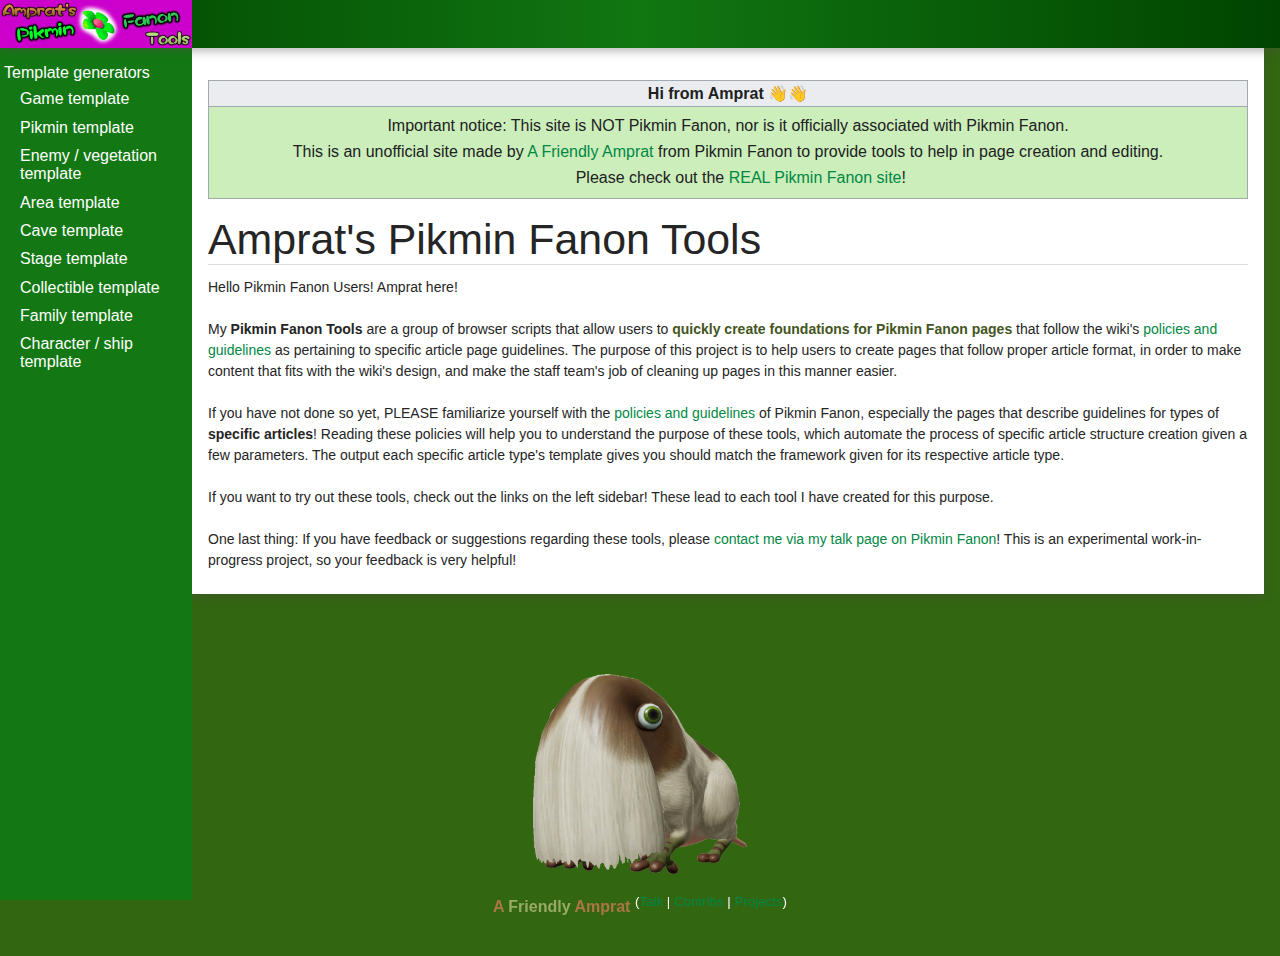
==== commit f0e9f5b8: "Add files via upload" ====
--- a/index.html
+++ b/index.html
@@ -25,8 +25,8 @@
 								<li class="sidebar-link mw-list-item"><a href="enemy.html" class="sidebar-item">Enemy / vegetation template</a></li>
 								<li class="sidebar-link mw-list-item"><a href="area.html" class="sidebar-item">Area template</a></li>
 								<li class="sidebar-link mw-list-item"><a href="cave.html" class="sidebar-item">Cave template</a></li>
+								<li class="sidebar-link mw-list-item"><a href="stage.html" class="sidebar-item">Stage template</a></li>
 								<li class="sidebar-link mw-list-item"><a href="treasure.html" class="sidebar-item">Collectible template</a></li>
-								<li class="sidebar-link mw-list-item"><a href="stage.html" class="sidebar-item">Stage template</a></li>
 								<li class="sidebar-link mw-list-item"><a href="family.html" class="sidebar-item">Family template</a></li>
 								<li class="sidebar-link mw-list-item"><a href="character.html" class="sidebar-item">Character / ship template</a></li>
 							</ul>
@@ -63,7 +63,7 @@
 		The purpose of this project is to help users to create pages that follow proper article format, in order to make content that fits with the wiki's design, and make the staff team's job of cleaning up pages in this manner easier.<br><br>
 		If you have not done so yet, PLEASE familiarize yourself with the <a href="https://pikminfanon.com/wiki/PikminFanon:Policies_and_guidelines" title="PikminFanon:Policies and guidelines">policies and guidelines</a> of Pikmin Fanon, especially the pages that describe guidelines for types of <b>specific articles</b>! Reading these policies will help you to understand the purpose of these tools, which automate the process of specific article structure creation given a few parameters. The output each specific article type's template gives you should match the framework given for its respective article type.<br><br>
 		If you want to try out these tools, check out the links on the left sidebar! These lead to each tool I have created for this purpose.<br><br>
-		One last thing: If you have feedback or suggestions regarding these tools, please <a href="https://pikminfanon.com/wiki/User_talk:A_Friendly_Amprat" title="User talk:A Friendly Amprat">contact me via my talk page on Pikmin Fanon!</a> This is an experimental work-in-progress project, so your feedback is very helpful!
+		One last thing: If you have feedback or suggestions regarding these tools, please <a href="https://pikminfanon.com/wiki/User_talk:A_Friendly_Amprat" title="User talk:A Friendly Amprat">contact me via my talk page on Pikmin Fanon</a>! This is an experimental work-in-progress project, so your feedback is very helpful!
 		</p></div></div>
 	</div>
 	</div>
